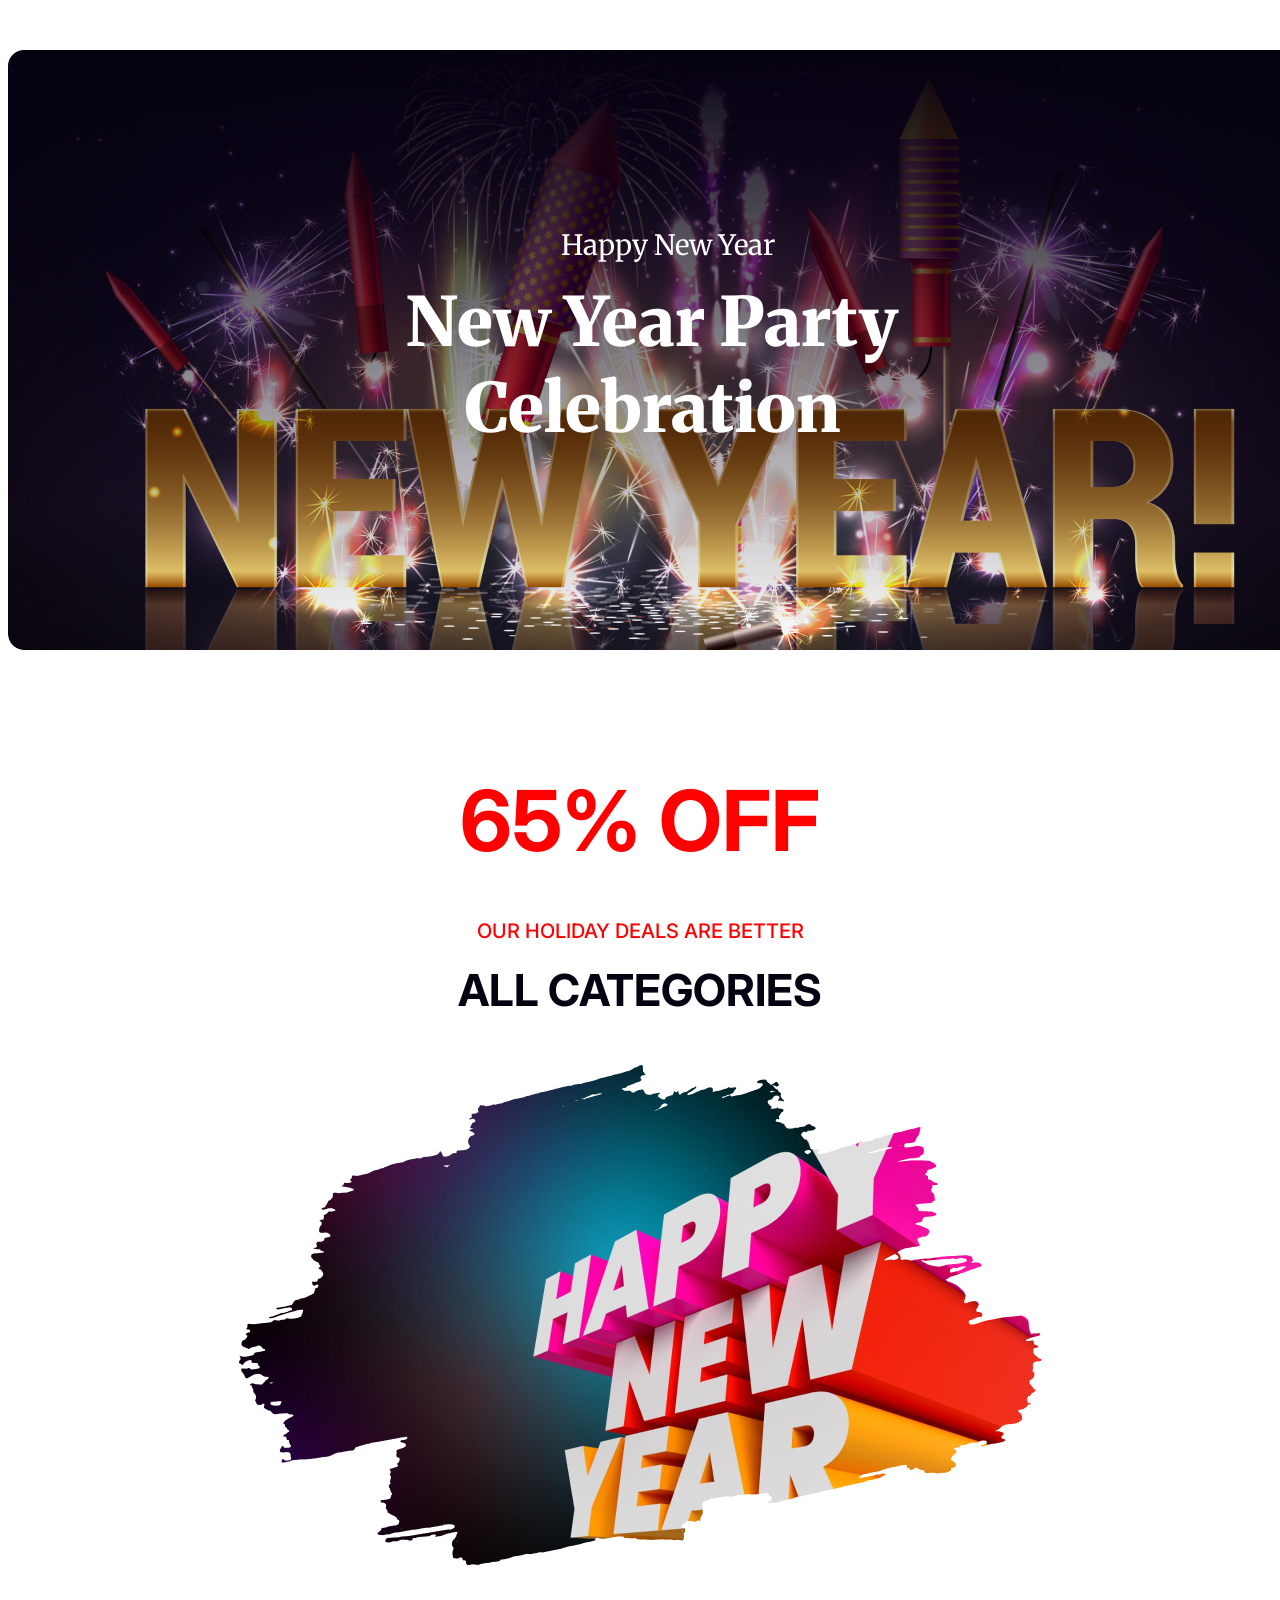
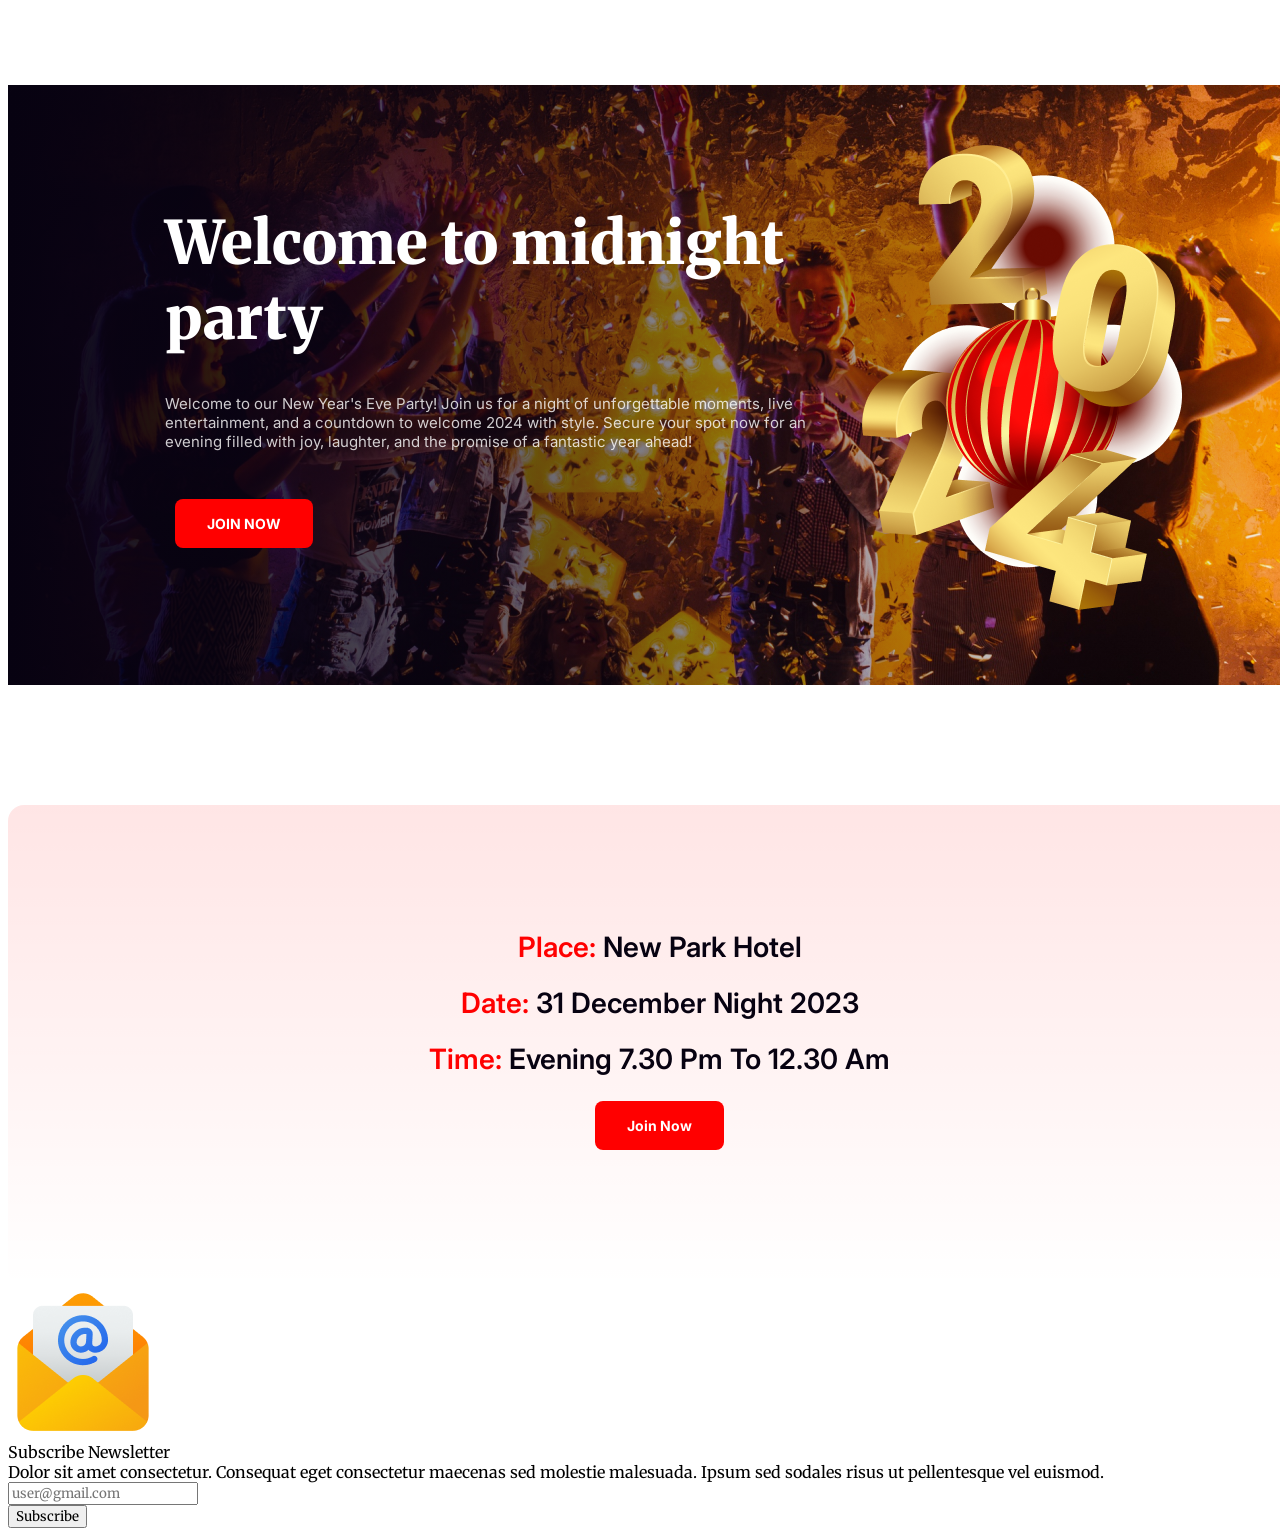
==== index.html @ e678cb26 "Info section completed" ====
<!DOCTYPE html>
<html lang="en">

<head>
    <meta charset="UTF-8">
    <meta name="viewport" content="width=device-width, initial-scale=1.0">
    <title>Assignment: New Year New Mission</title>
    <link rel="stylesheet" href="./styles/styles.css">
</head>

<body>
    <header>
        <div class="banner">

            <h4 class="banner-title">Happy New Year</h4>
            <h2 id="banner-description">New Year Party Celebration</h2>
        </div>
    </header>
    <main>
        <section class="off">
            <h1 class="percent-off">65% OFF</h1>
            <p class="deals">OUR HOLIDAY DEALS ARE BETTER</p>
            <p class="category">ALL CATEGORIES</p>
            <div class="new-year-photo"><img src="./resources/New Year Photo.png" alt=""></div>
        </section>
        <section class="welcome">
            <div>
                <h2 class="welcome-title">Welcome to midnight party</h2>
                <p class="welcome-description">Welcome to our New Year's Eve Party! Join us for a night of unforgettable
                    moments, live entertainment, and a countdown to welcome 2024 with style. Secure your spot now for an
                    evening filled with joy, laughter, and the promise of a fantastic year ahead! </p>
                <div class="join"><button class="join-button">JOIN NOW</button></div>
            </div>
            <div id="welcome-image"><img id="year-2024" src="./resources/Group 70.png" alt=""></div>
        </section>
        <section class="event-details">
            <div class="info">
                <p class="event-description"><span class="event-title">Place:</span> New Park Hotel</p>
                <p class="event-description"><span class="event-title">Date:</span> 31 December Night 2023</p>
                <p class="event-description"><span class="event-title">Time:</span> Evening 7.30 pm to 12.30 am</p>
                <div id="event-join-button" ><button class="join-button">Join Now</button>
                </div>
            </div>
        </section>
        <section class="subscribe">
            <div class="sub-icon"><img src="./resources/Group 61.png" alt=""></div>
            <div class="sub-heading">Subscribe Newsletter</div>
            <div class="sub-content">Dolor sit amet consectetur. Consequat eget consectetur maecenas sed molestie malesuada. Ipsum sed sodales risus ut pellentesque vel euismod. </div>
            <div class="sub-form"><div><input type="email" name="" id="" placeholder="user@gmail.com"></div>
        <div><button>Subscribe</button></div></div>

        </section>
    </main>
    <footer>

    </footer>
</body>

</html>
---- styles/styles.css ----
@import url('https://fonts.googleapis.com/css2?family=Inter:wght@300;400;500;600;700;800;900&family=Merriweather:wght@300;400;700;900&display=swap');

* {
    font-family: 'Inter', sans-serif;
    font-family: 'Merriweather', serif;
}
/* shared button */
.join-button {
    color: #FFF;
    text-align: center;
    font-family: Inter;
    font-size: 14px;
    font-weight: 700;
    border-radius: 8px ;
    border: none;
    background: #F00;
    padding: 16px 32px ;
}
/* 
.join-button:hover {

} */

/* Banner section  */
.banner {
    background: linear-gradient(#070211, rgba(7, 2, 17, 0.00)), url("../resources/Banner.png");
    background-position: center;
    background-size: cover;
    background-repeat: no-repeat;
    width: 1320px;
    height: 600px;
    border-radius: 16px;
    margin: 50px auto 0px;

}

.banner-title {
    color: #FFF;
    text-align: center;
    font-size: 28px;
    font-weight: 400;
    padding: 177px 530px 0px;
    margin-bottom: 0px;
}

#banner-description {
    color: #FFF;
    text-align: center;
    font-size: 68px;
    max-width: 600px;
    font-weight: 900;
    padding: 16px 344px 177px;
    margin-top: 0px;
}

/* OFF section */
.percent-off {
    color: #F00;
    text-align: center;
    font-family: Inter;
    font-size: 84px;
    font-weight: 700;
    margin-top: 120px;
    margin-bottom: 48px;
}

.deals {
    color: #F00;
    text-align: center;
    font-family: Inter;
    font-size: 20px;
    font-weight: 500;
    margin-top: 0px;
}

.category {
    color: #070211;
    text-align: center;
    font-family: Inter;
    font-size: 44px;
    font-weight: 700;
    margin-top: 0px;
}

.new-year-photo {
    display: block;
    margin: 48px auto 0px;
    width: 802.9px;
    height: 500px;
}

/* Welcome section */

.welcome {
    display: flex;
    justify-content: center;
    background: linear-gradient(to right, #070211, rgba(7, 2, 17, 0.00)), url('../resources/Vectorrr.png');
    background-position: center;
    background-size: cover;
    background-repeat: no-repeat;
    width: 1320px;
    height: 600px;
    margin: 120px auto 0px;
    border-radius: 16
}
#year-2024 {
    margin-top: 60px;
}

.welcome-title {
    color: #FFF;
    font-size: 60px;
    font-weight: 900;
    max-width: 642px;
    padding: 70px 0px 0px 10px;
    margin-bottom: 0px;
}

.welcome-description {
    width: 697px;
    color: rgba(255, 255, 255, 0.80);
    font-family: Inter;
    font-size: 15px;
    font-weight: 400;
    padding: 24px 0px 0px 10px;
    margin-bottom: 0px;
}

/* .join-button {
    color: #FFF;
    text-align: center;
    font-family: Inter;
    font-size: 14px;
    font-weight: 700;
    background: none;
    border: none;
}

.join-button:hover {
    color: rgb(12, 230, 85)
} */


.join {
    padding: 48px 0px 0px 20px;
}

.event-details {
    width: 1320px;
    height: 482px;
    background: linear-gradient(180deg, rgba(255, 0, 0, 0.10) 0%, rgba(255, 0, 0, 0.00) 100%);
    margin: 120px auto 0px;
    border-radius: 16px;
}

 .info {
    text-align: center;
    padding: 100px 365px 0px 364px;
    max-width: 575px;
    max-height: 100px;
}

.event-title {
    color: #F00;
    text-align: center;
    font-family: Inter;
    font-size: 28px;
    font-weight: 600;
    line-height: 28px;
    text-transform: capitalize;
}
.event-description{
color: #070211;
font-family: Inter;
font-size: 28px;
font-weight: 600;
line-height: 28px;
text-transform: capitalize;
}
#event-join-button{
    padding : 48px auto 110px ;
}
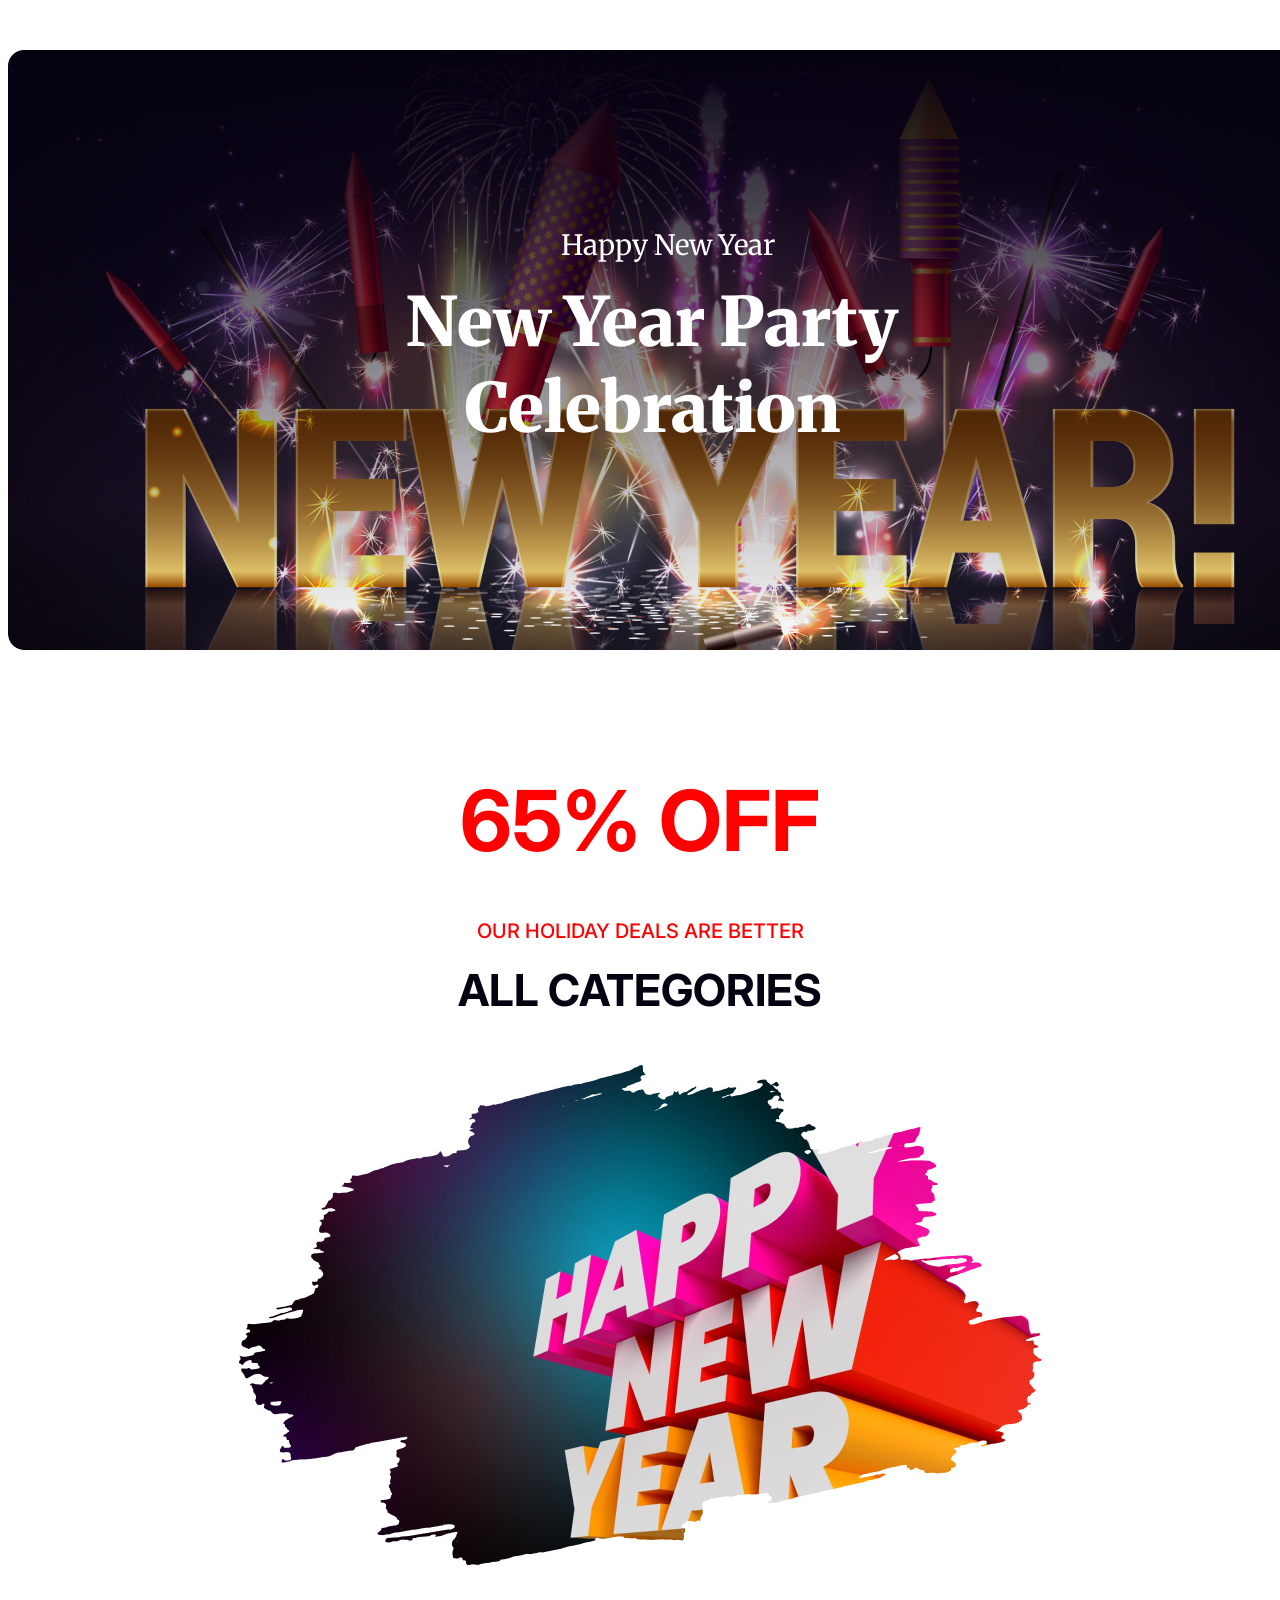
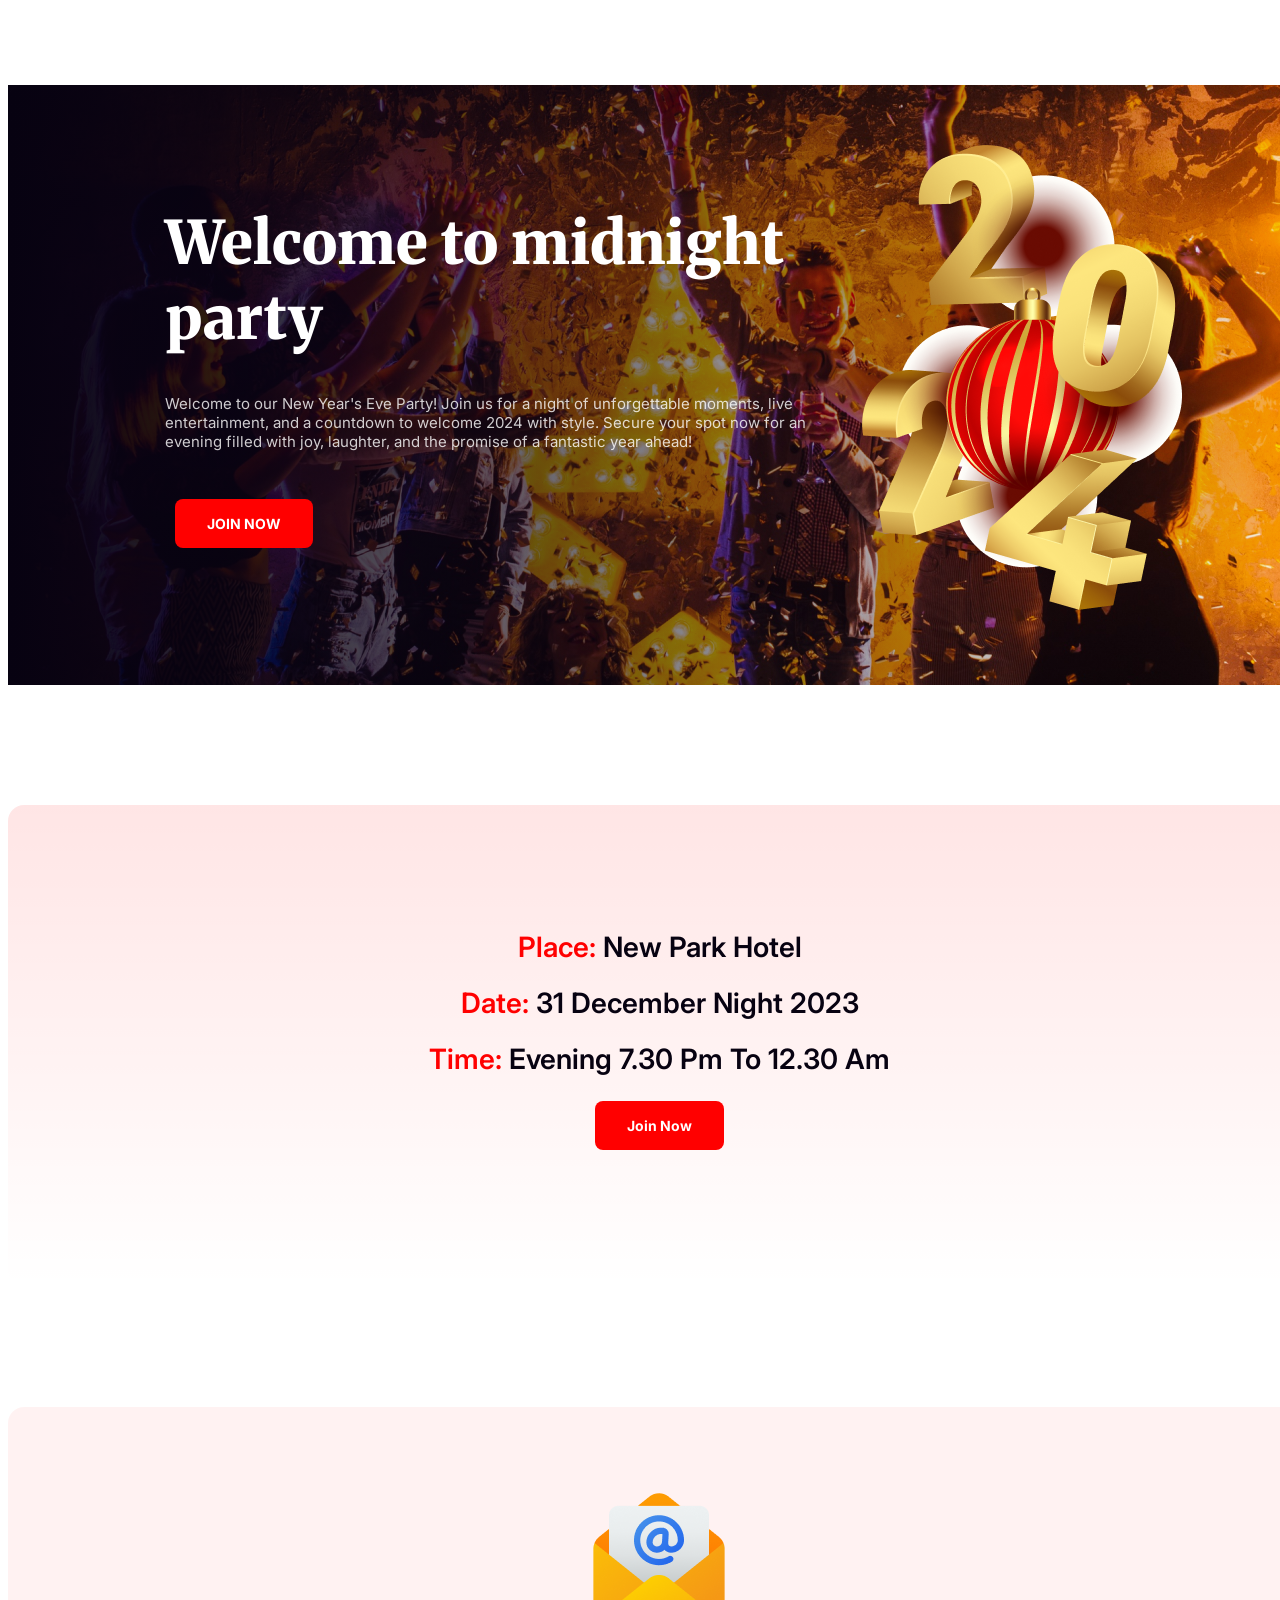
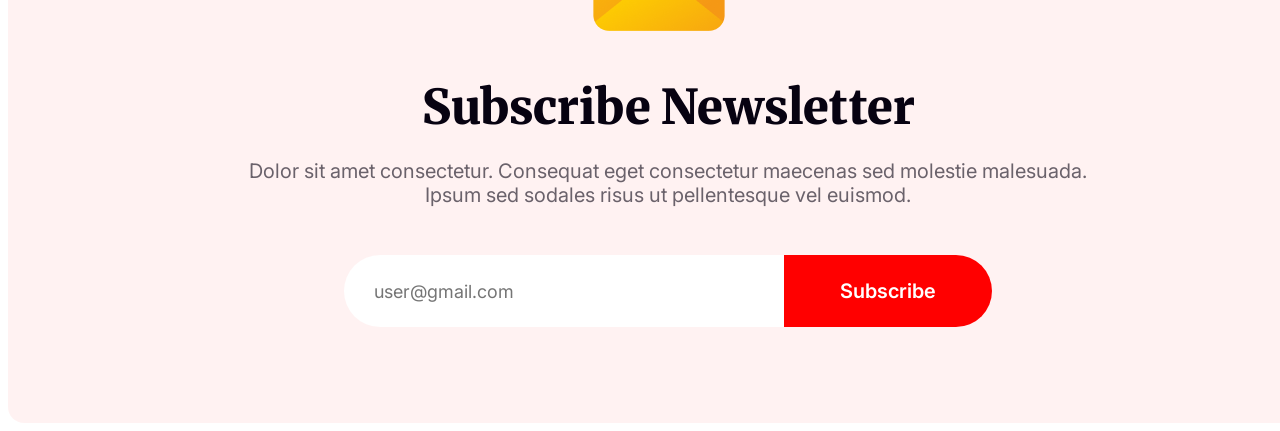
==== commit c7a95811: "Subscribe section complete" ====
--- a/index.html
+++ b/index.html
@@ -38,16 +38,20 @@
                 <p class="event-description"><span class="event-title">Place:</span> New Park Hotel</p>
                 <p class="event-description"><span class="event-title">Date:</span> 31 December Night 2023</p>
                 <p class="event-description"><span class="event-title">Time:</span> Evening 7.30 pm to 12.30 am</p>
-                <div id="event-join-button" ><button class="join-button">Join Now</button>
+                <div id="event-join-button"><button class="join-button">Join Now</button>
                 </div>
             </div>
         </section>
         <section class="subscribe">
             <div class="sub-icon"><img src="./resources/Group 61.png" alt=""></div>
-            <div class="sub-heading">Subscribe Newsletter</div>
-            <div class="sub-content">Dolor sit amet consectetur. Consequat eget consectetur maecenas sed molestie malesuada. Ipsum sed sodales risus ut pellentesque vel euismod. </div>
-            <div class="sub-form"><div><input type="email" name="" id="" placeholder="user@gmail.com"></div>
-        <div><button>Subscribe</button></div></div>
+            <div class="sub-container">
+                <h4>Subscribe Newsletter</h4>
+                <p>Dolor sit amet consectetur. Consequat eget consectetur maecenas sed molestie malesuada. Ipsum sed sodales risus ut pellentesque vel euismod.</p>
+                <form action="">
+                    <input type="email" name="" id="input-tag" placeholder="user@gmail.com">
+                    <button class="sub-button">Subscribe</button>
+                </form>
+            </div>
 
         </section>
     </main>
--- a/styles/styles.css
+++ b/styles/styles.css
@@ -4,6 +4,7 @@
     font-family: 'Inter', sans-serif;
     font-family: 'Merriweather', serif;
 }
+
 /* shared button */
 .join-button {
     color: #FFF;
@@ -11,11 +12,12 @@
     font-family: Inter;
     font-size: 14px;
     font-weight: 700;
-    border-radius: 8px ;
+    border-radius: 8px;
     border: none;
     background: #F00;
-    padding: 16px 32px ;
-}
+    padding: 16px 32px;
+}
+
 /* 
 .join-button:hover {
 
@@ -103,6 +105,7 @@
     margin: 120px auto 0px;
     border-radius: 16
 }
+
 #year-2024 {
     margin-top: 60px;
 }
@@ -153,7 +156,7 @@
     border-radius: 16px;
 }
 
- .info {
+.info {
     text-align: center;
     padding: 100px 365px 0px 364px;
     max-width: 575px;
@@ -169,15 +172,85 @@
     line-height: 28px;
     text-transform: capitalize;
 }
-.event-description{
-color: #070211;
-font-family: Inter;
-font-size: 28px;
-font-weight: 600;
-line-height: 28px;
-text-transform: capitalize;
-}
-#event-join-button{
-    padding : 48px auto 110px ;
-}
-
+
+.event-description {
+    color: #070211;
+    font-family: Inter;
+    font-size: 28px;
+    font-weight: 600;
+    line-height: 28px;
+    text-transform: capitalize;
+}
+
+#event-join-button {
+    padding: 48px auto 110px;
+}
+
+.subscribe {
+    width: 1320px;
+    height: 616px;
+    border-radius: 16px;
+    background: rgba(255, 0, 0, 0.05);
+    margin: 120px auto 0px;
+}
+
+.sub-icon {
+    width: 150px;
+    height: 150px;
+    padding: 80px 576px 0px;
+}
+
+.sub-container h4 {
+    color: #070211;
+    text-align: center;
+    font-family: Merriweather;
+    font-size: 48px;
+    font-weight: 900;
+    margin: 40px 0px 0px 0px;
+}
+
+.sub-container p {
+    width: 896px;
+    text-align: center;
+    color: rgba(7, 2, 17, 0.60);
+    font-family: Inter;
+    font-size: 20px;
+    font-weight: 400;
+    margin: 22px auto 0px;
+}
+
+.sub-container form {
+    margin: 48px 336px 80px;
+    position: relative;
+
+}
+
+#input-tag {
+    width: 648px;
+    height: 72px;
+    border-radius: 50px;
+    border: none;
+    background: #FFF;
+    box-sizing: border-box;
+    color: rgba(7, 2, 17, 0.30);
+    font-family: Inter;
+    font-size: 18px;
+    font-weight: 400;
+    padding: 25px 477px 25px 30px;
+}
+
+.sub-button {
+    position: absolute;
+    top: 0;
+    bottom: 0;
+    right: 0;
+    border-radius: 0px 50px 50px 0px;
+    border: none;
+    background: #F00;
+    color: #FFF;
+    text-align: center;
+    font-family: Inter;
+    font-size: 20px;
+    font-weight: 600;
+    padding: 24px 56px;
+}
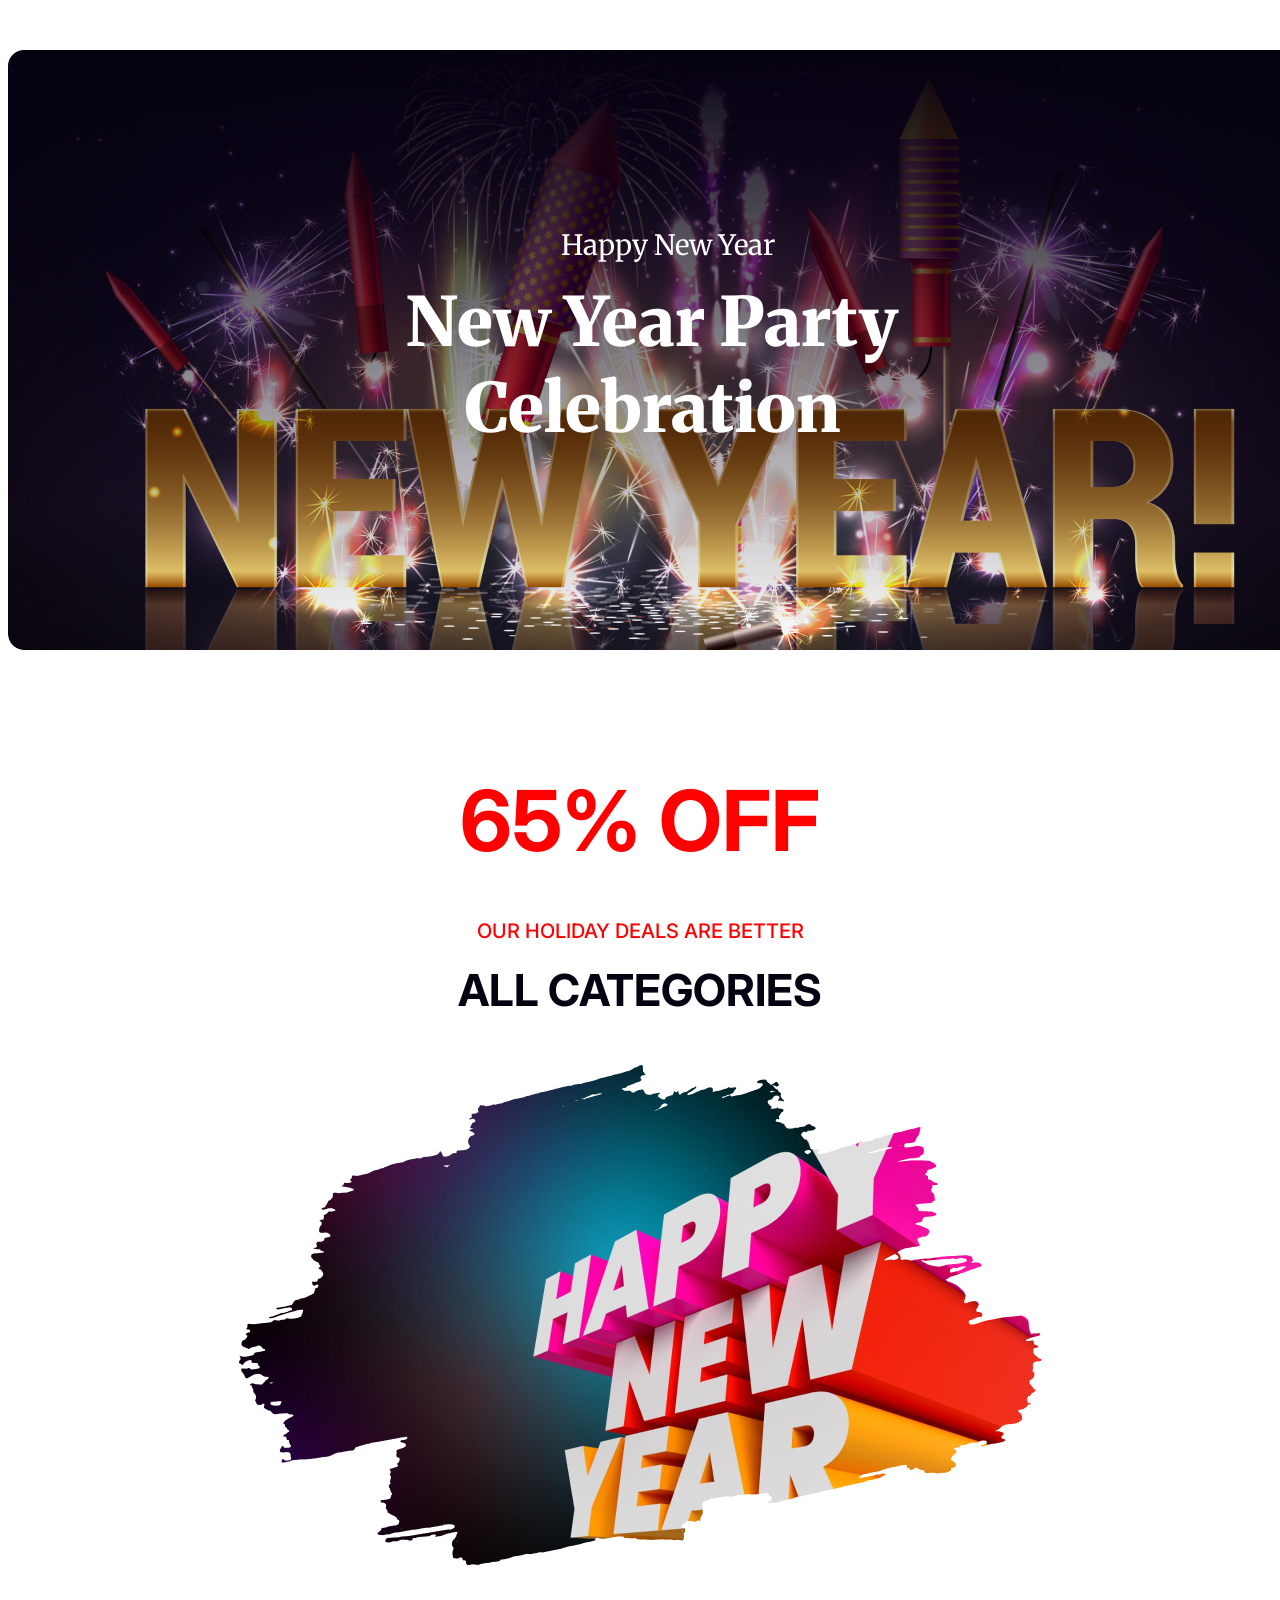
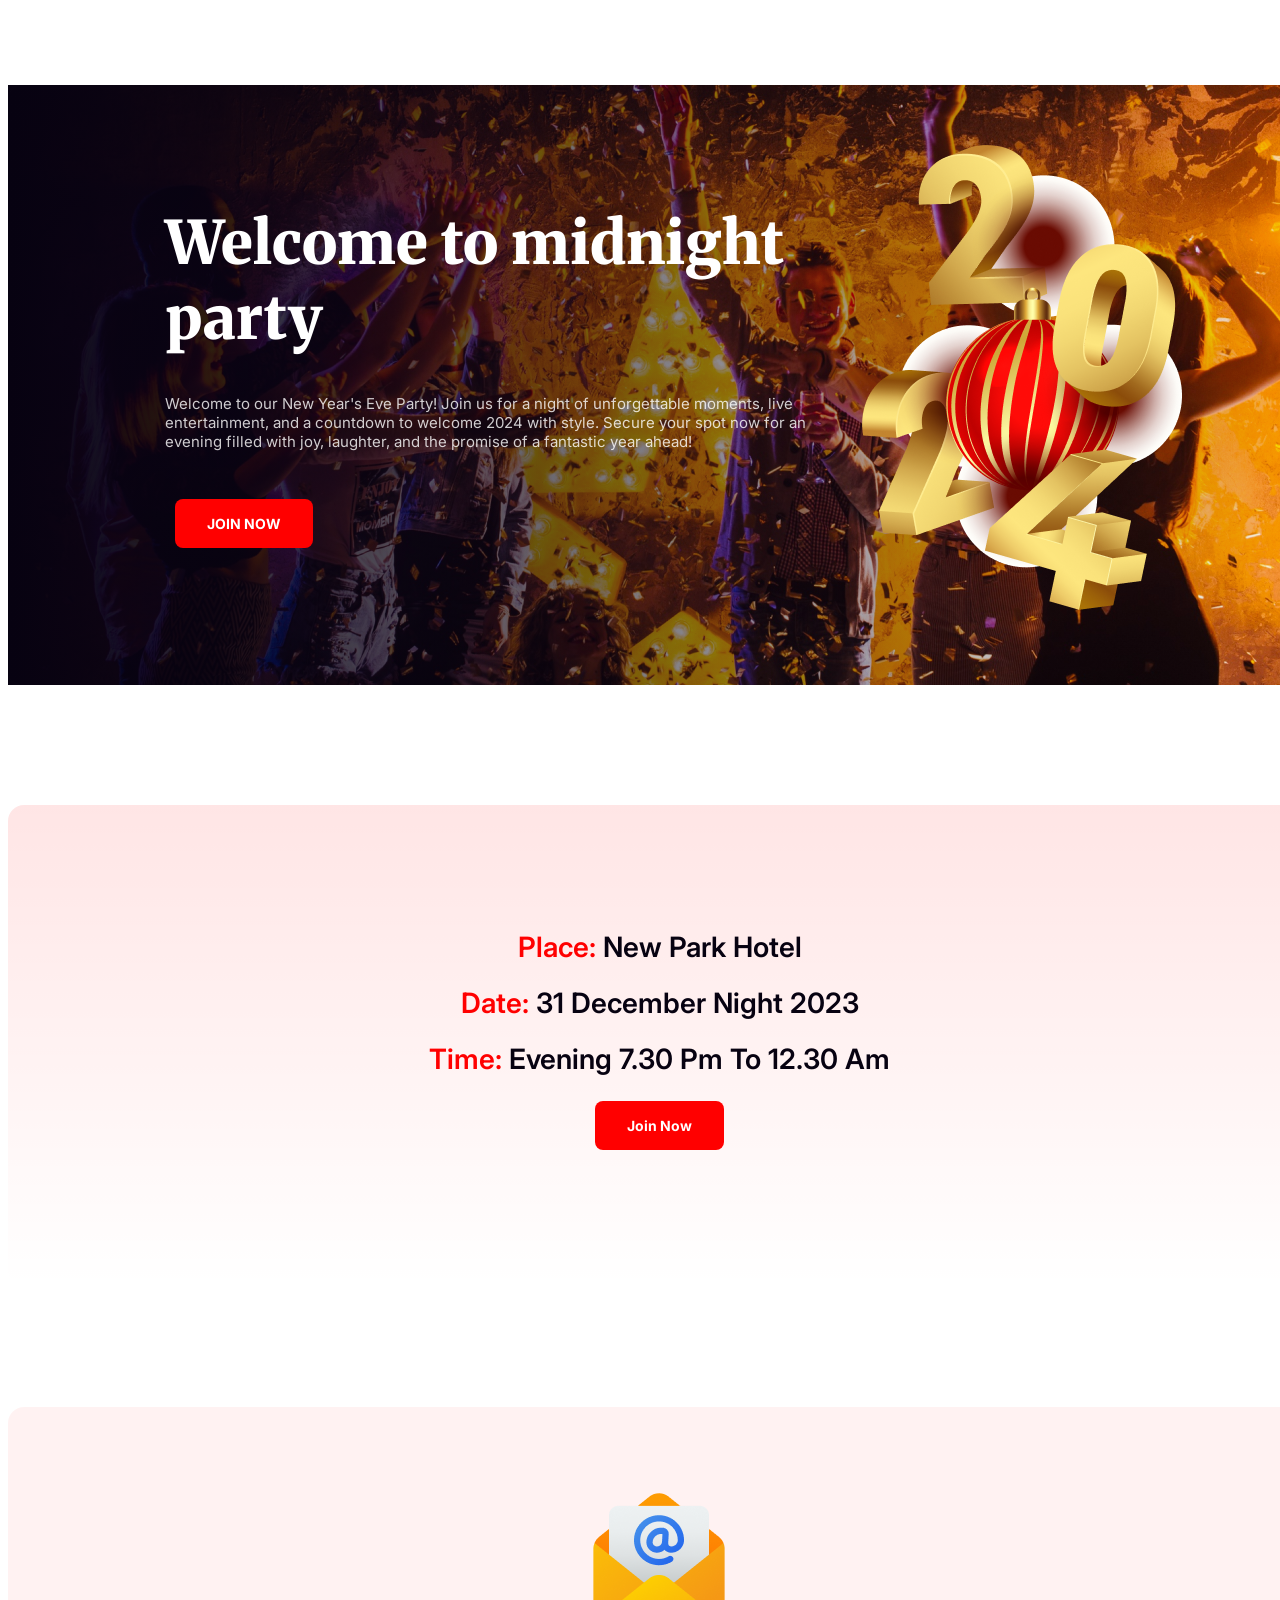
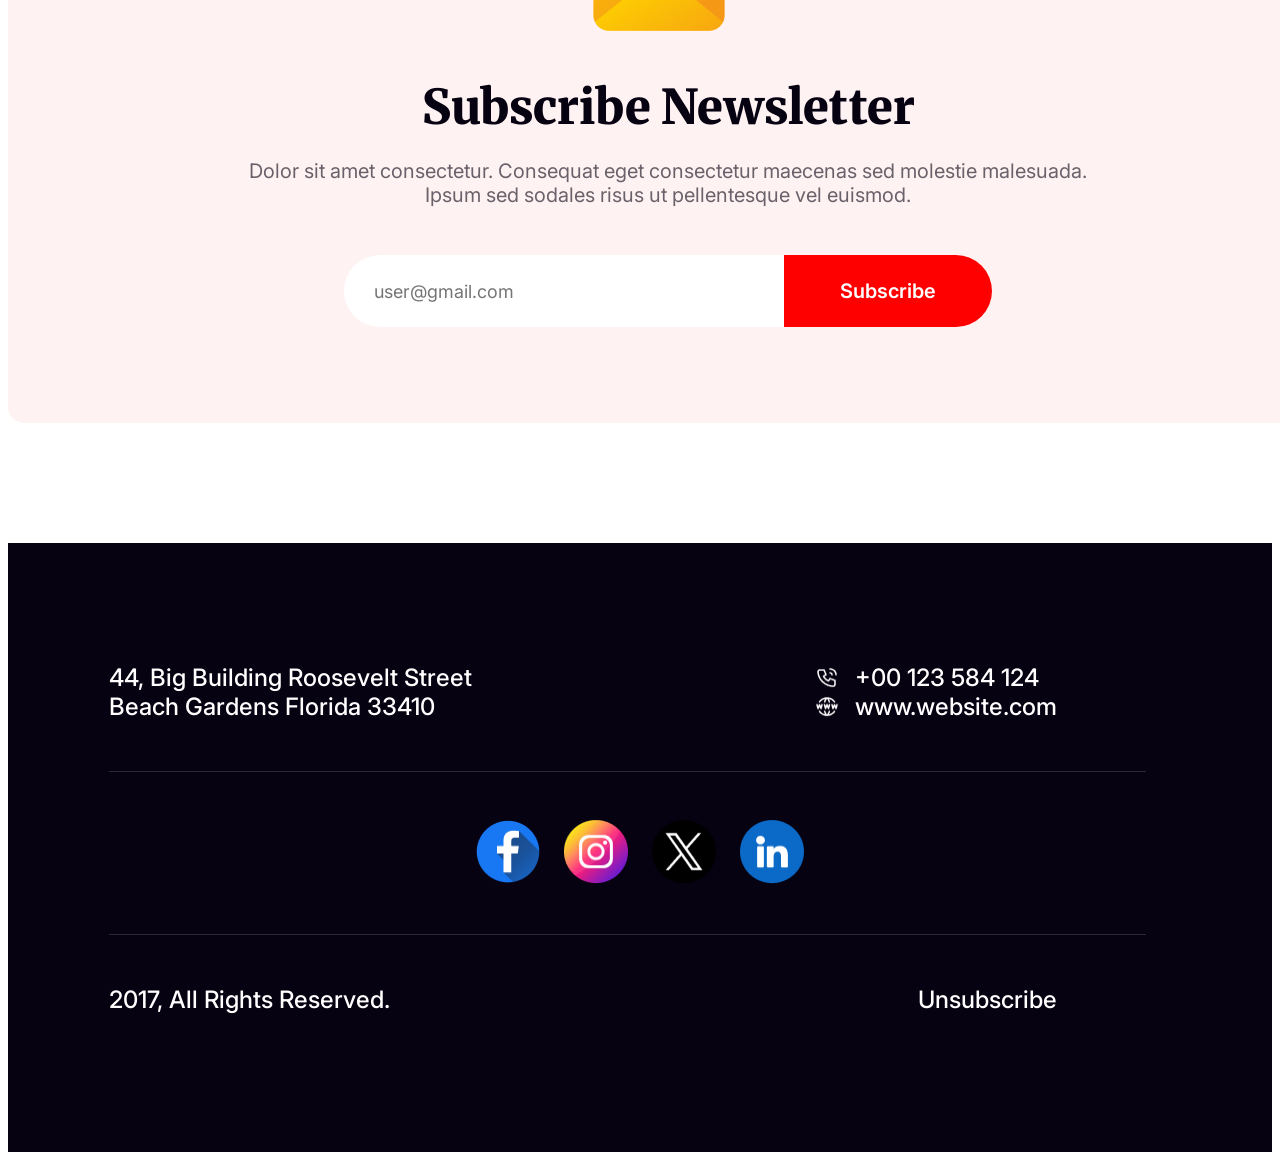
==== commit b4f954fb: "Footer completed" ====
--- a/index.html
+++ b/index.html
@@ -46,17 +46,47 @@
             <div class="sub-icon"><img src="./resources/Group 61.png" alt=""></div>
             <div class="sub-container">
                 <h4>Subscribe Newsletter</h4>
-                <p>Dolor sit amet consectetur. Consequat eget consectetur maecenas sed molestie malesuada. Ipsum sed sodales risus ut pellentesque vel euismod.</p>
+                <p>Dolor sit amet consectetur. Consequat eget consectetur maecenas sed molestie malesuada. Ipsum sed
+                    sodales risus ut pellentesque vel euismod.</p>
                 <form action="">
                     <input type="email" name="" id="input-tag" placeholder="user@gmail.com">
                     <button class="sub-button">Subscribe</button>
                 </form>
             </div>
-
+        </section>
+        <section class="gift">
+            
         </section>
     </main>
     <footer>
-
+        <div class="contact-info">
+            <div>
+                <p>44, Big Building Roosevelt Street<br>
+                    Beach Gardens Florida 33410
+                </p>
+            </div>
+            <div class="phn-book">
+                <div class="number">
+                    <img src="./resources/Call.png" alt="">
+                    <p>+00 123 584 124</p>
+                </div>
+                <div class="website"><img src="./resources/Website.png" alt="">
+                    <p>www.website.com</p>
+                </div>
+            </div>
+        </div>
+        <hr>
+        <div class="social-links">
+            <img src="./resources/Facebook.png" alt="">
+            <img src="./resources/Instagram.png" alt="">
+            <img src="./resources/Twitter.png" alt="">
+            <img src="./resources/Linkedin.png" alt="">
+        </div>
+        <hr>
+        <div class="copyright">
+            <p>2017, All Rights Reserved.</p>
+            <p>Unsubscribe</p>
+        </div>
     </footer>
 </body>
 
--- a/styles/styles.css
+++ b/styles/styles.css
@@ -254,3 +254,62 @@
     font-weight: 600;
     padding: 24px 56px;
 }
+
+/* Footer Part */
+footer {
+    width: 100%;
+    height: 609px;
+    background: #070211;
+    margin-top: 120px
+}
+
+footer p {
+    color: #FFF;
+    font-family: Inter;
+    font-size: 24px;
+    font-weight: 500;
+    margin: 0;
+}
+
+.number,
+.website {
+    display: flex;
+    align-items: center;
+    gap: 16px;
+}
+
+.number img,
+.website img {
+    width: 24px;
+    height: 24px;
+}
+
+.contact-info {
+    padding: 120px 17% 0px 8%;
+    display: flex;
+    justify-content: space-between;
+}
+
+hr {
+    width: 82%;
+    height: 1px;
+    border: none;
+    background: rgba(255, 255, 255, 0.15);
+    margin: 50px 8% 48px;
+}
+
+.social-links {
+    display: flex;
+    gap: 24px;
+    justify-content: center;
+}
+
+.social-links img {
+    width: 64px;
+    height: 64px;
+}
+.copyright {
+    padding: 2px 17% 120px 8%;
+    display: flex;
+    justify-content: space-between;
+}
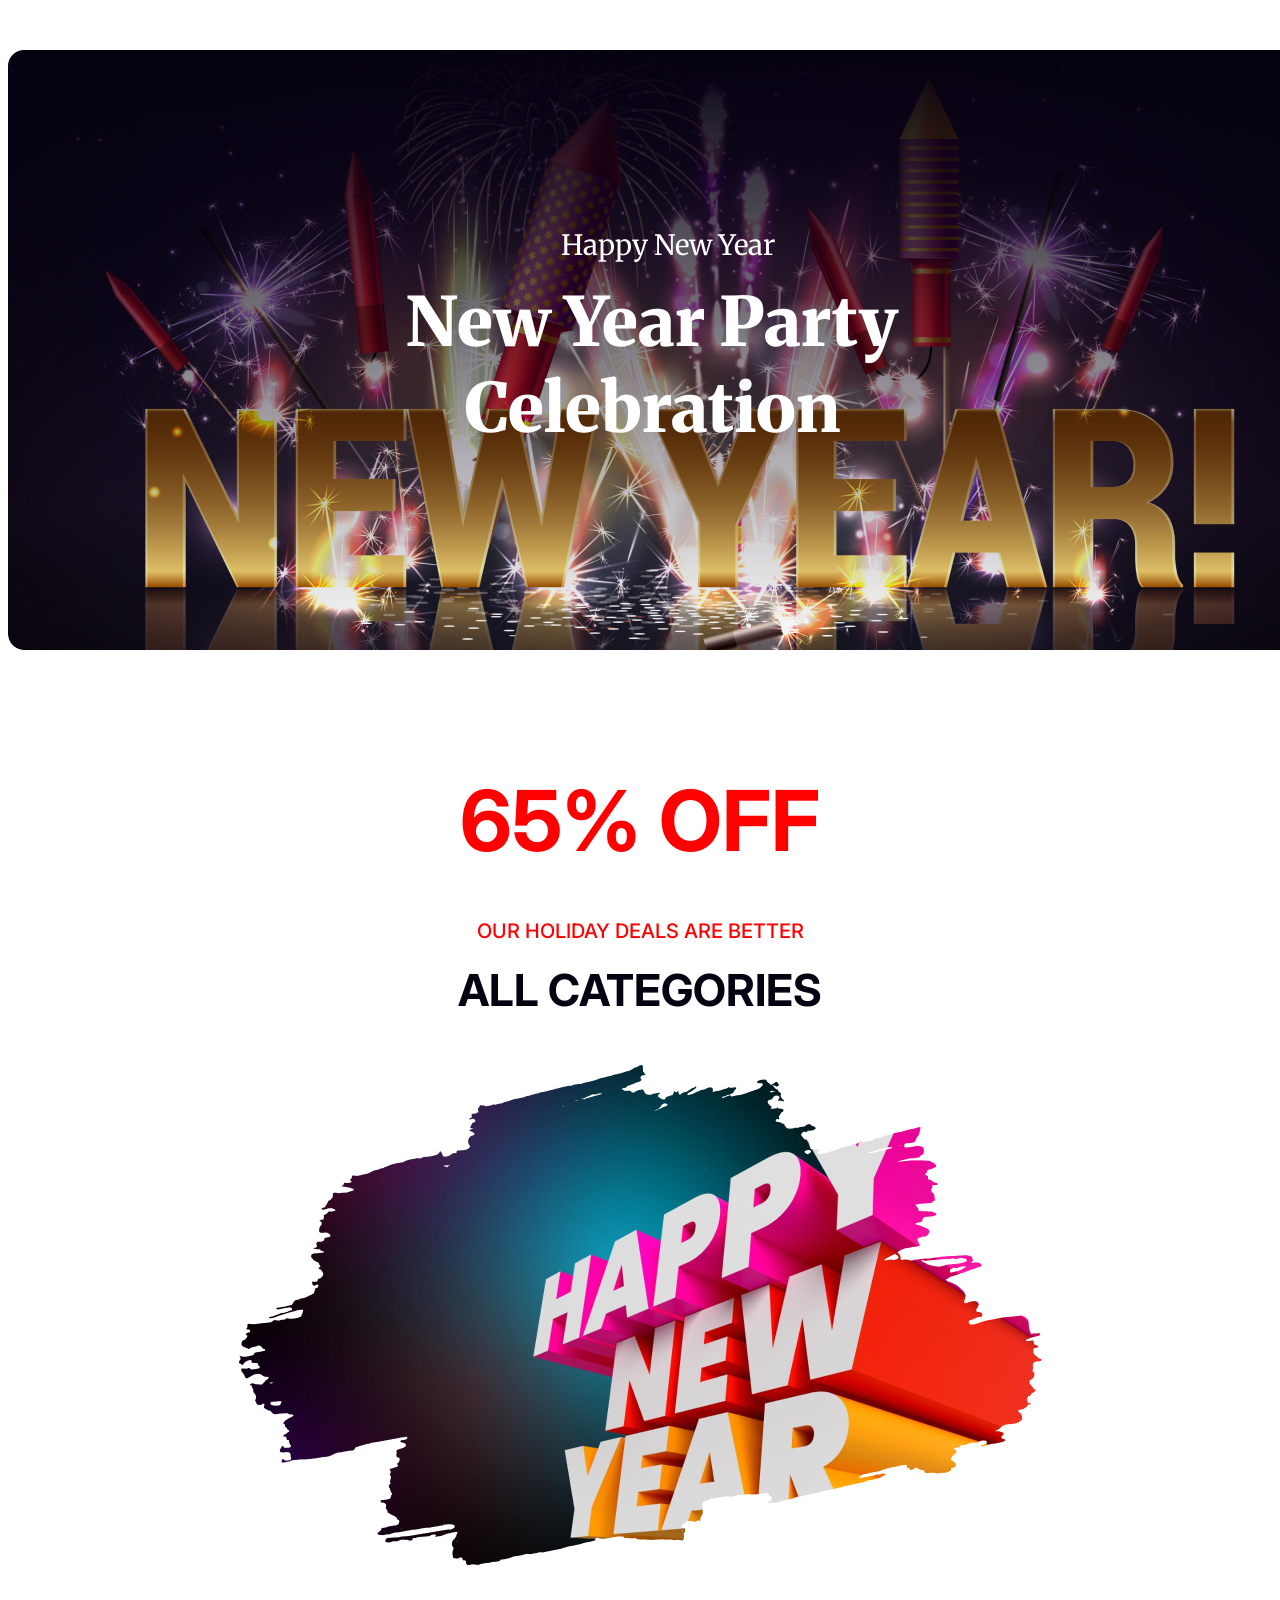
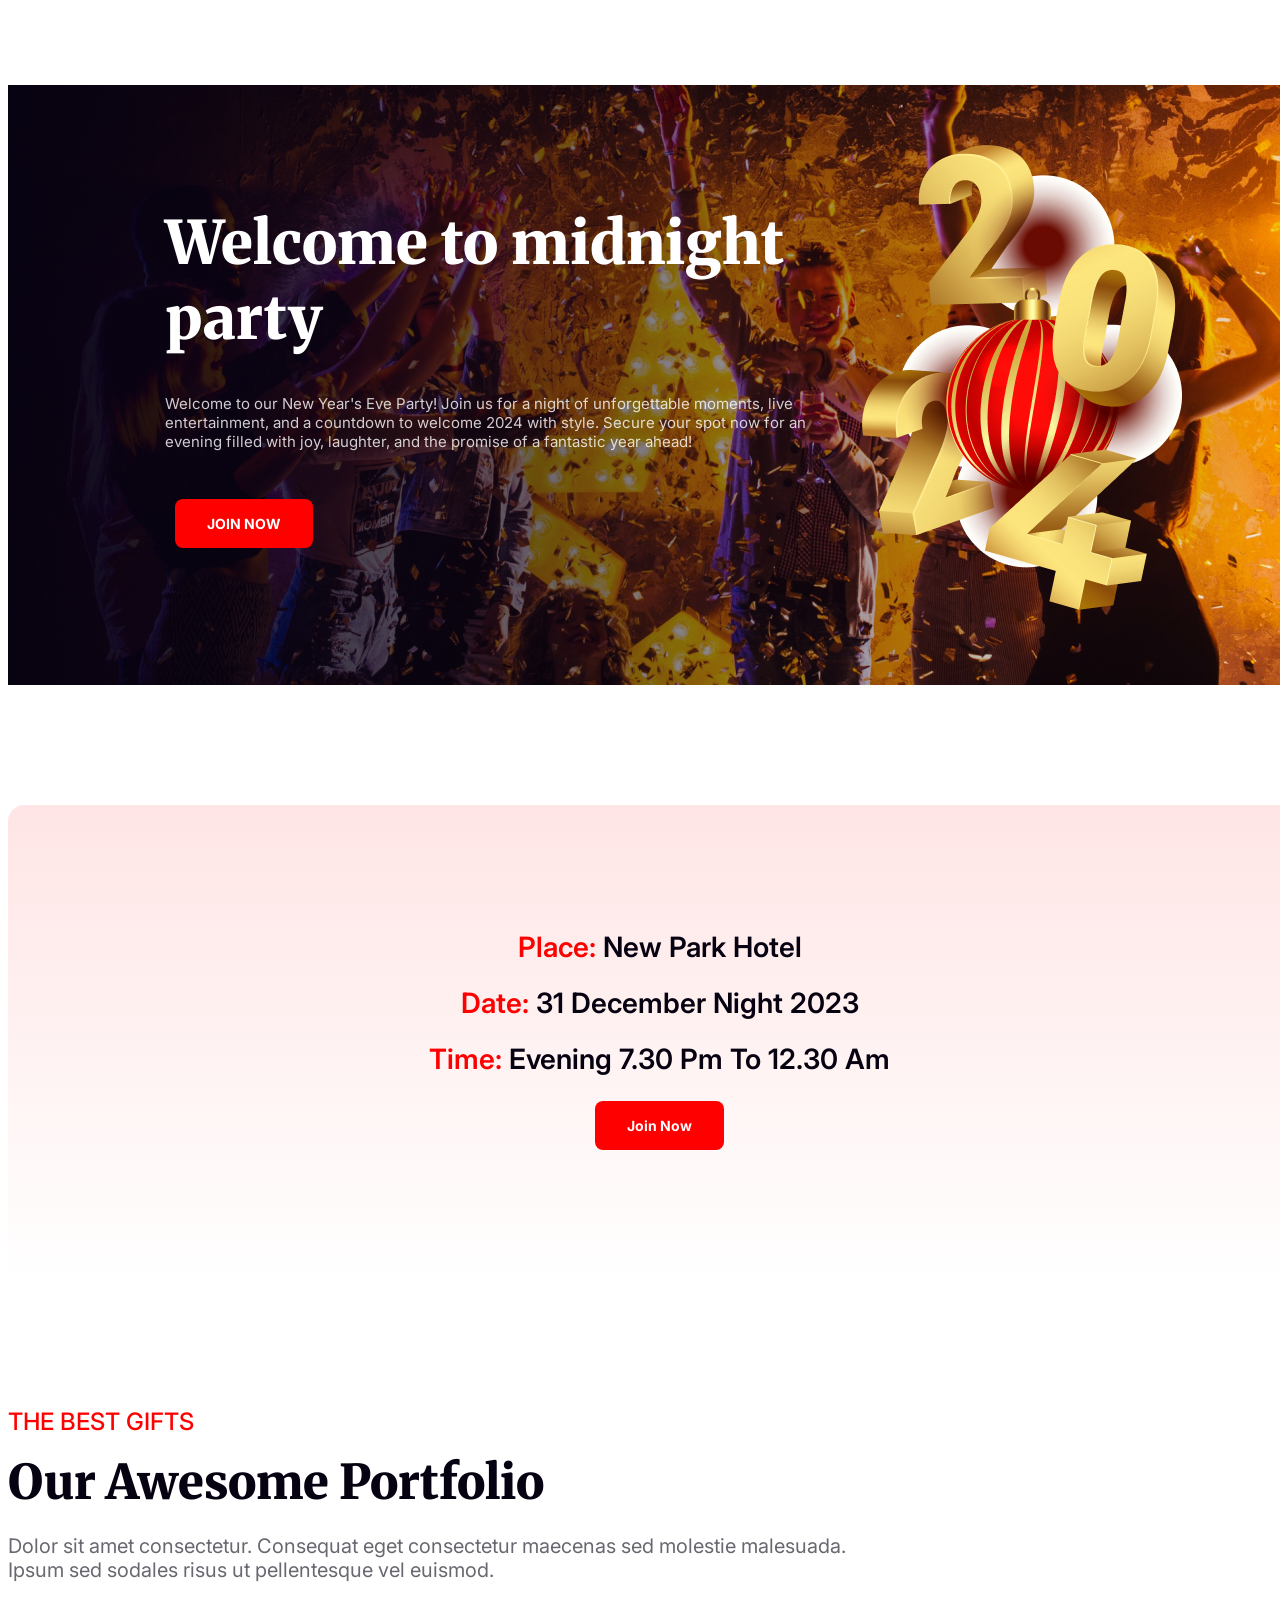
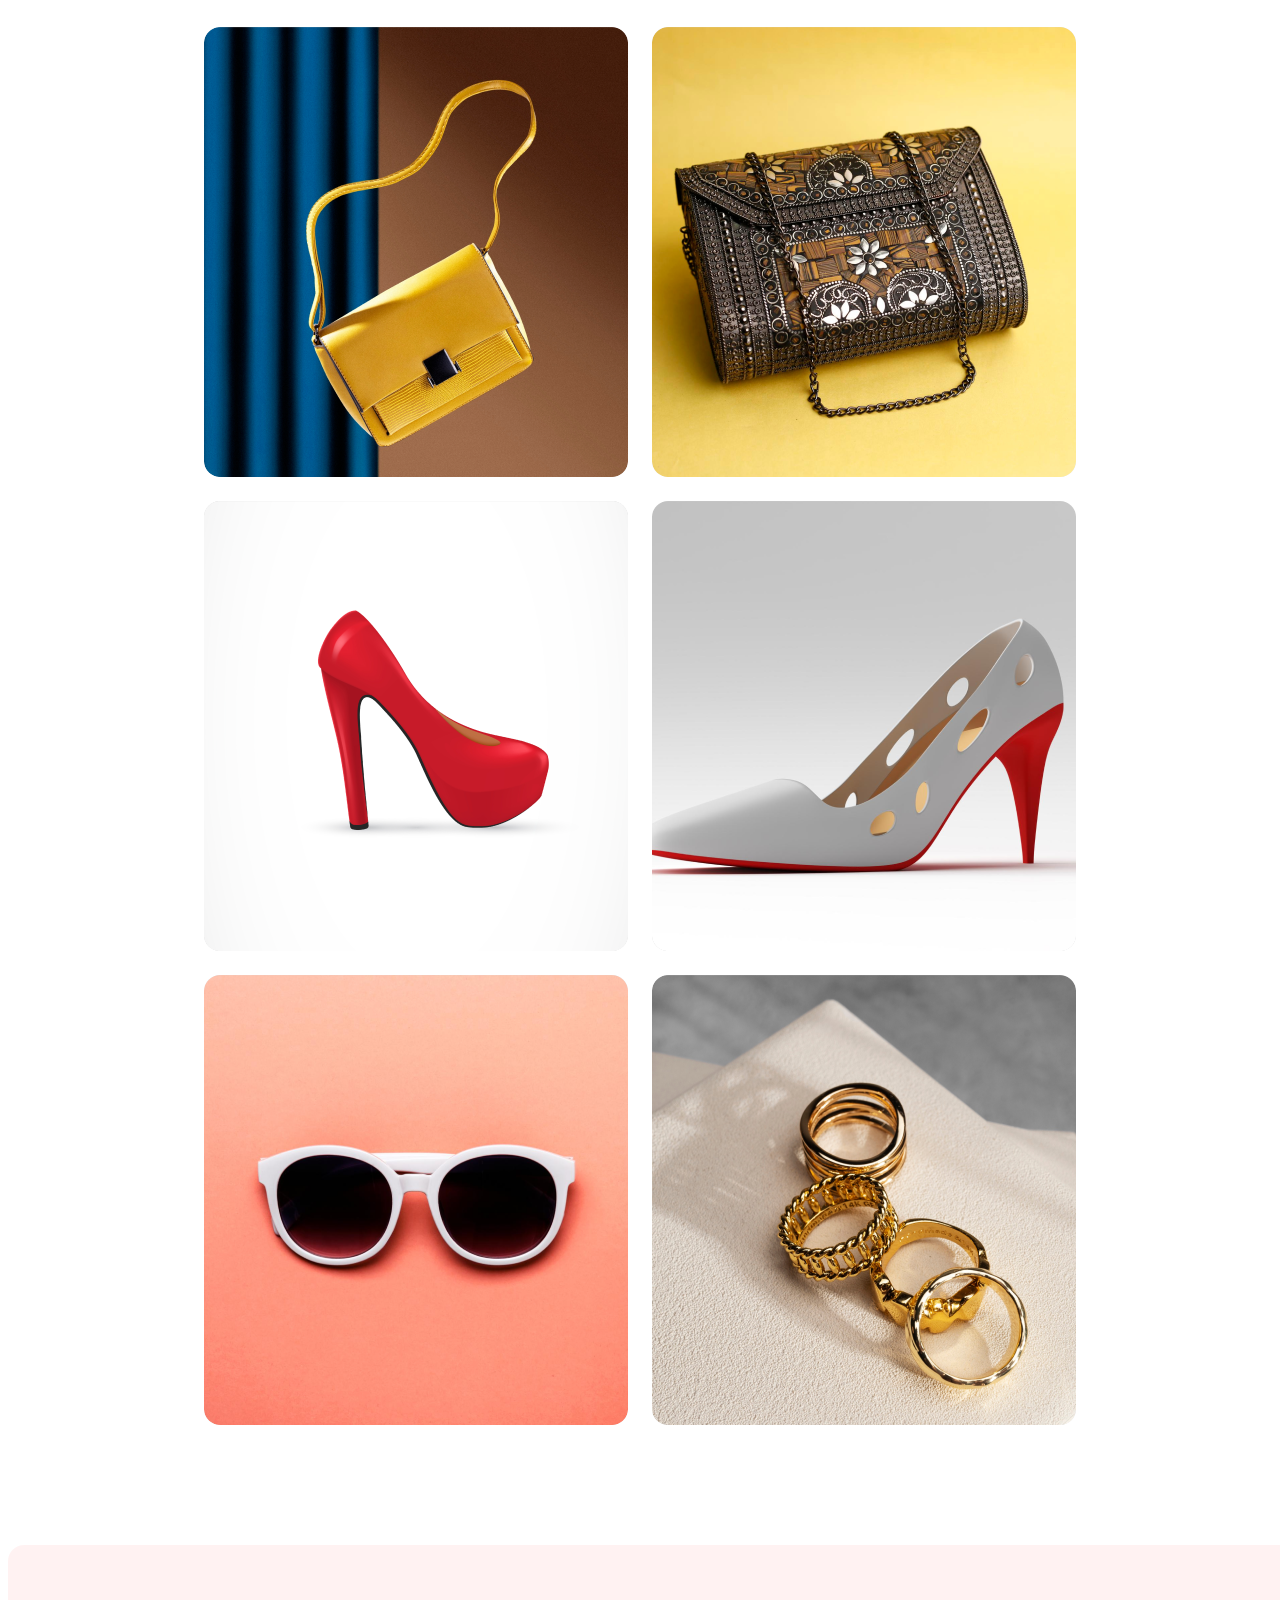
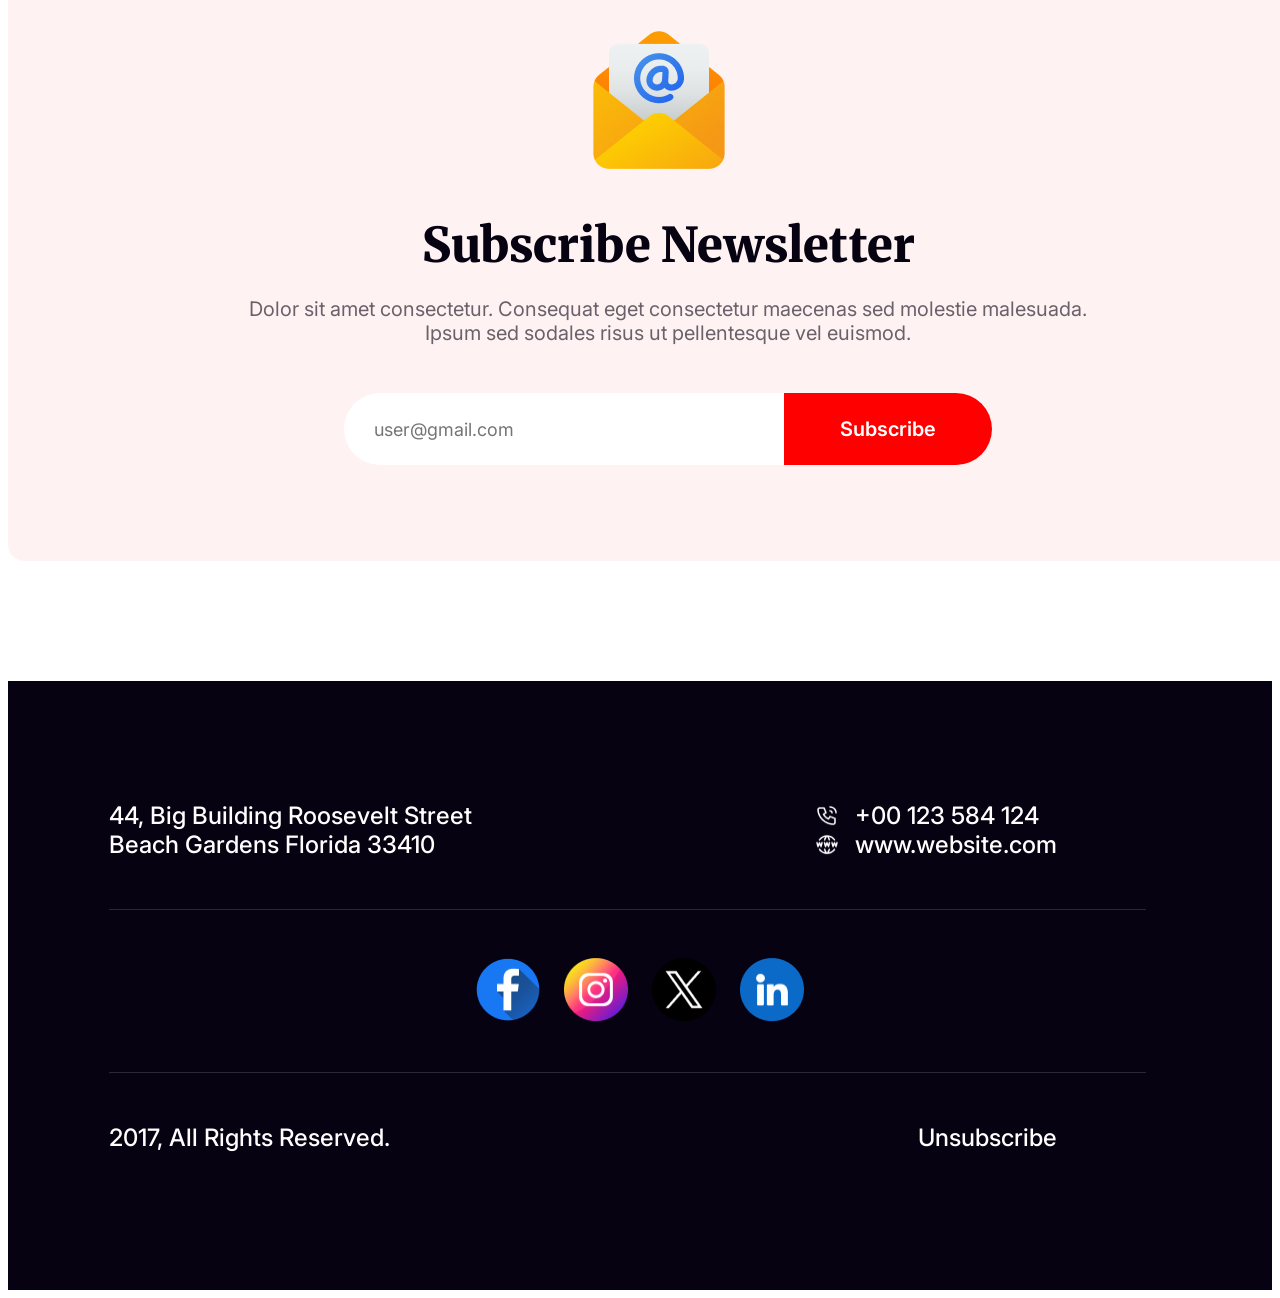
==== commit 3db6733b: "Gift section completed" ====
--- a/index.html
+++ b/index.html
@@ -42,6 +42,28 @@
                 </div>
             </div>
         </section>
+        <section class="gift-section">
+            <div id="gift-heading">
+                <p class="gift-sec-title">THE BEST GIFTS</p>
+                <h3>Our Awesome Portfolio</h3>
+                <p class="gift-sec-description">Dolor sit amet consectetur. Consequat eget consectetur maecenas sed
+                    molestie malesuada. Ipsum sed sodales risus ut pellentesque vel euismod. </p>
+            </div>
+            <div class="gift-img">
+                <div class="gift-img-1"></div>
+                <div class="gift-img-2"></div>
+                <div class="gift-img-3"></div>
+                <div class="gift-img-4"></div>
+                <div class="gift-img-5"></div>
+                <div class="gift-img-6"></div>
+                <!-- <img src="./resources/Rectangle3.png" alt="">
+                <img src="./resources/Rectangle4.png" alt="">
+                <img src="./resources/Rectangle5.png" alt="">
+                <img src="./resources/Rectangle6.png" alt="">
+                <img src="./resources/Rectangle7.png" alt="">
+                <img src="./resources/Rectangle8.png" alt=""> -->
+            </div>
+        </section>
         <section class="subscribe">
             <div class="sub-icon"><img src="./resources/Group 61.png" alt=""></div>
             <div class="sub-container">
@@ -54,9 +76,7 @@
                 </form>
             </div>
         </section>
-        <section class="gift">
-            
-        </section>
+
     </main>
     <footer>
         <div class="contact-info">
--- a/styles/styles.css
+++ b/styles/styles.css
@@ -186,6 +186,109 @@
     padding: 48px auto 110px;
 }
 
+/* gift section */
+#gift-heading { 
+    background: #FFF;
+    width: 1300px;
+    margin: 120px auto 0px;
+} 
+
+.gift-sec-title {
+    color: #F00;
+    font-family: Inter;
+    font-size: 24px;
+    font-weight: 500;
+    margin: 0
+}
+
+#gift-heading h3 {
+    color: #070211;
+    font-family: Merriweather;
+    font-size: 48px;
+    font-weight: 900;
+    margin: 16px 0px 0px;
+}
+
+.gift-sec-description {
+    width: 896px;
+    color: rgba(7, 2, 17, 0.60);
+    font-family: Inter;
+    font-size: 20px;
+    font-weight: 400;
+    margin: 22px 0px 0px;
+}
+
+.gift-img .gift-img-1{
+    width: 424px;
+    height: 450px;
+    border-radius: 16px;
+    background: url("../resources/Rectangle3.png"), lightgray 0px -35.755px / 100% 142.115% no-repeat;
+    transition: 0.5s;
+}
+.gift-img .gift-img-2{
+    width: 424px;
+    height: 450px;
+    border-radius: 16px;
+    background: url("../resources/Rectangle4.png"), lightgray 50% / cover no-repeat;
+    transition: 0.2s;
+}
+.gift-img .gift-img-3{
+    width: 424px;
+    height: 450px;
+    border-radius: 16px;
+    background: url("../resources/Rectangle5.png"), lightgray 50% / cover no-repeat;
+    transition: 0.2s;
+}
+.gift-img .gift-img-4{
+    width: 424px;
+    height: 450px;
+    border-radius: 16px;
+    background: url("../resources/Rectangle6.png"), lightgray -195.366px 0px / 156.077% 100% no-repeat;
+    transition: 0.2s;
+}
+.gift-img .gift-img-5{
+    width: 424px;
+    height: 450px;
+    border-radius: 16px;
+    background: url("../resources/Rectangle7.png"), lightgray 50% / cover no-repeat;
+    transition: 0.2s;
+}
+.gift-img .gift-img-6{
+    width: 424px;
+    height: 450px;
+    border-radius: 16px;
+    background: url("../resources/Rectangle8.png"), lightgray 50% / cover no-repeat;
+    transition: 0.2s;
+}
+
+.gift-img-1:hover {
+    opacity: 0.6;
+}
+.gift-img-2:hover {
+    opacity: 0.6;
+}
+.gift-img-3:hover {
+    opacity: 0.6;
+}
+.gift-img-4:hover {
+    opacity: 0.6;
+}
+.gift-img-5:hover {
+    opacity: 0.6;
+}
+.gift-img-6:hover {
+    opacity: 0.6;
+}
+
+.gift-img {
+    display: flex;
+    flex-wrap: wrap;
+    gap: 24px;
+    margin: 45px 0px;
+    justify-content: center;
+}
+
+/* subscribe section */
 .subscribe {
     width: 1320px;
     height: 616px;
@@ -308,6 +411,7 @@
     width: 64px;
     height: 64px;
 }
+
 .copyright {
     padding: 2px 17% 120px 8%;
     display: flex;
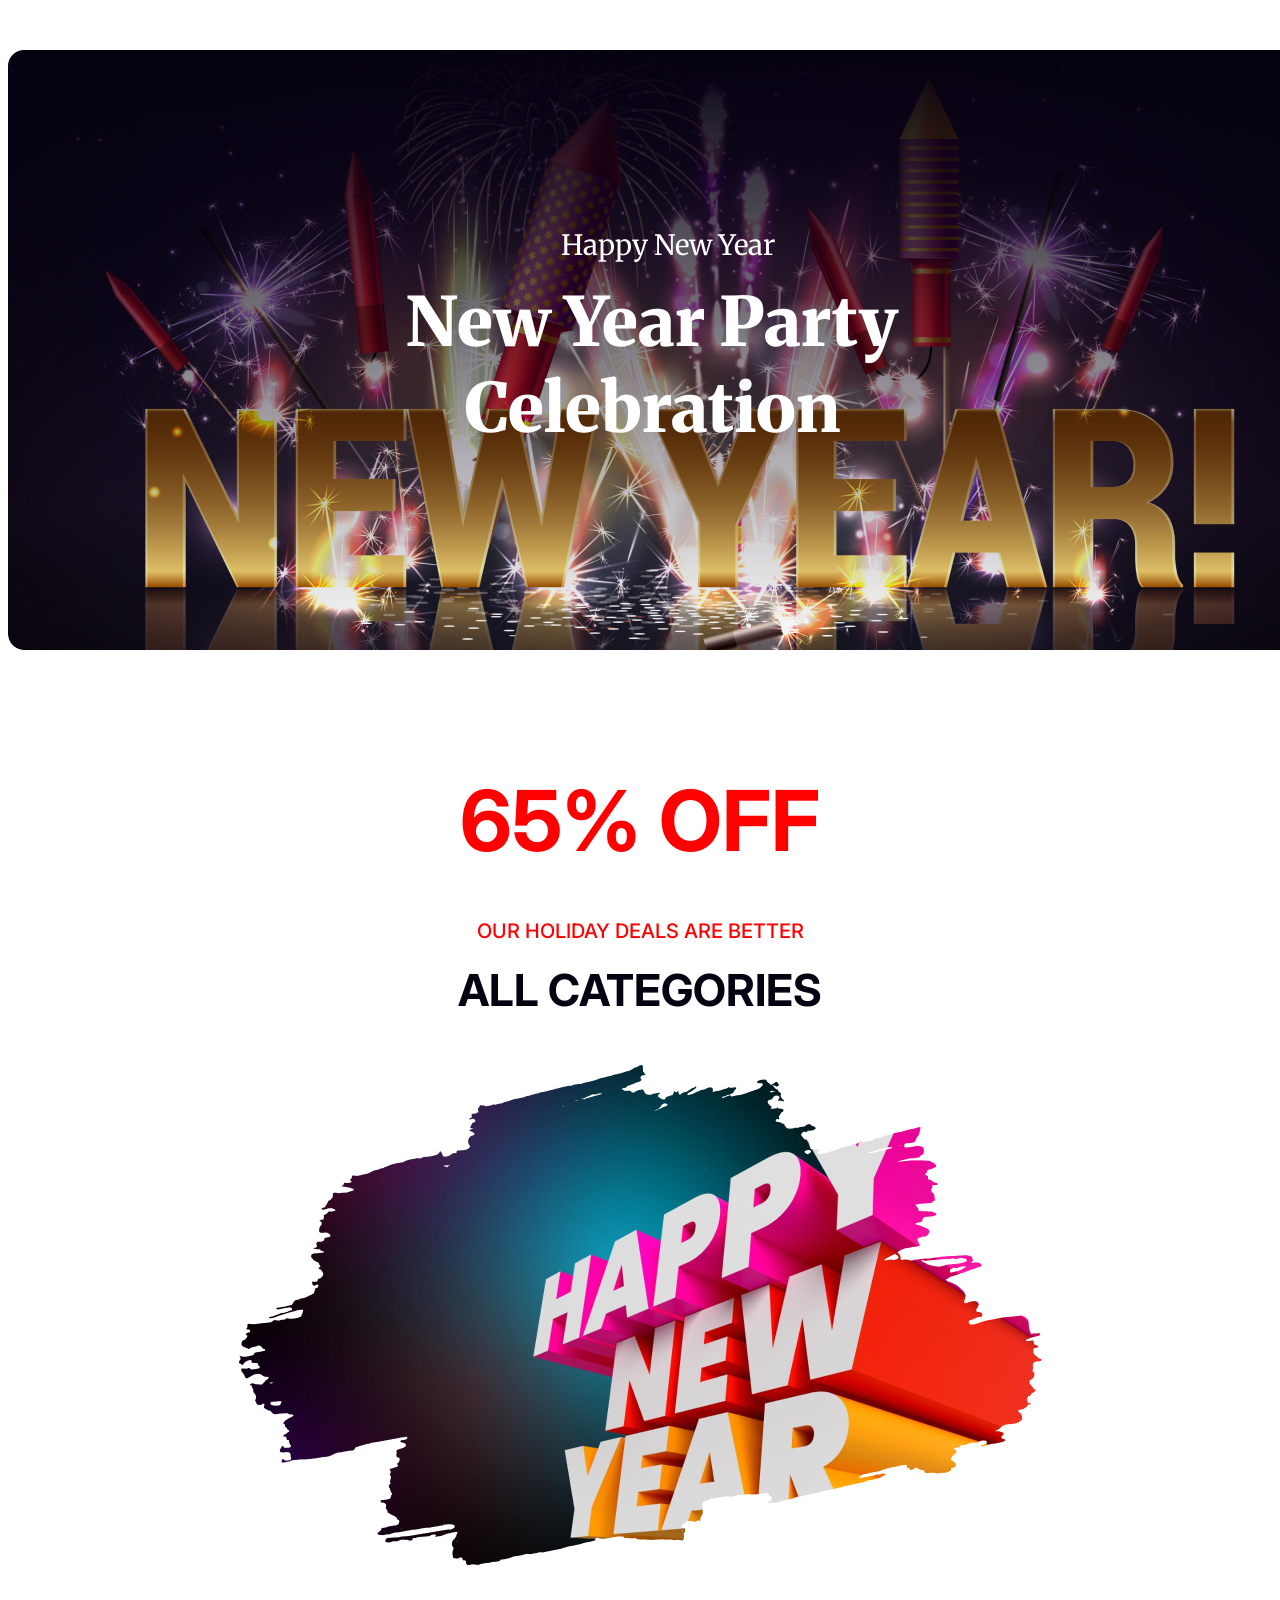
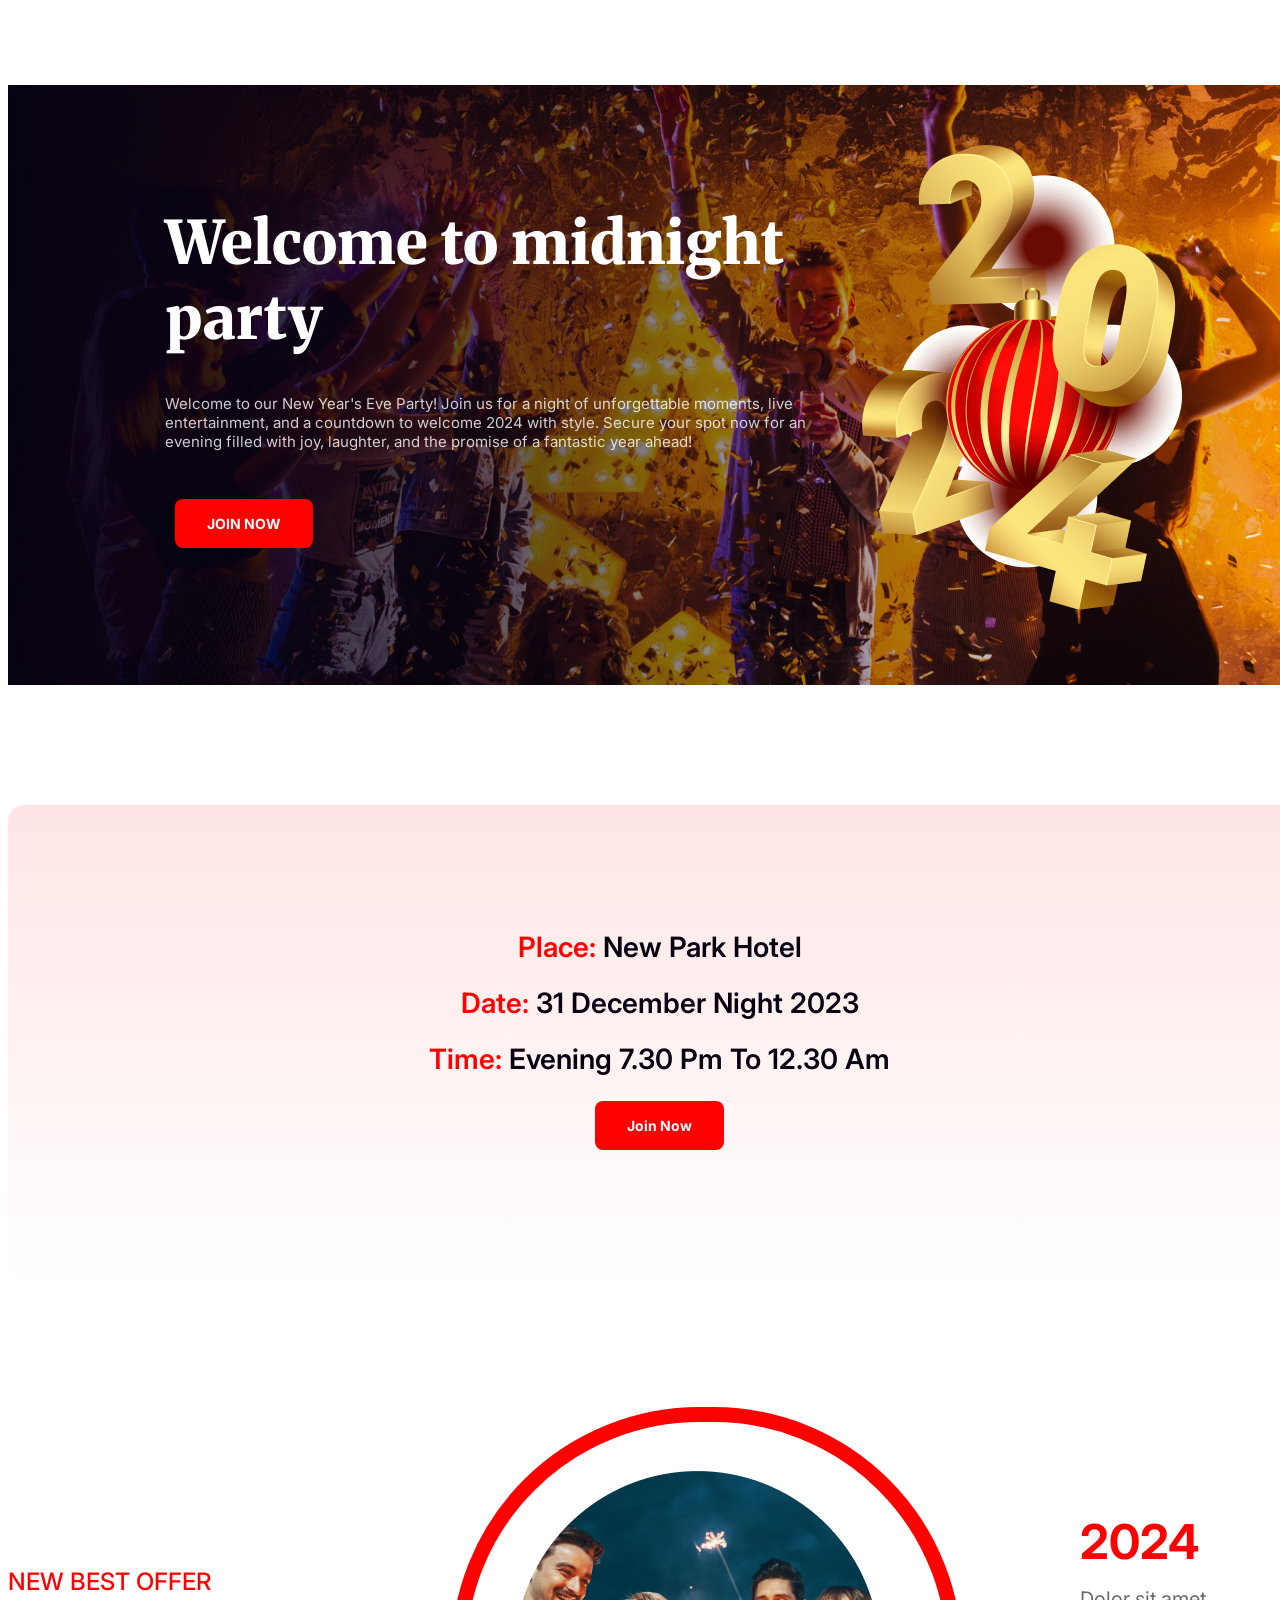
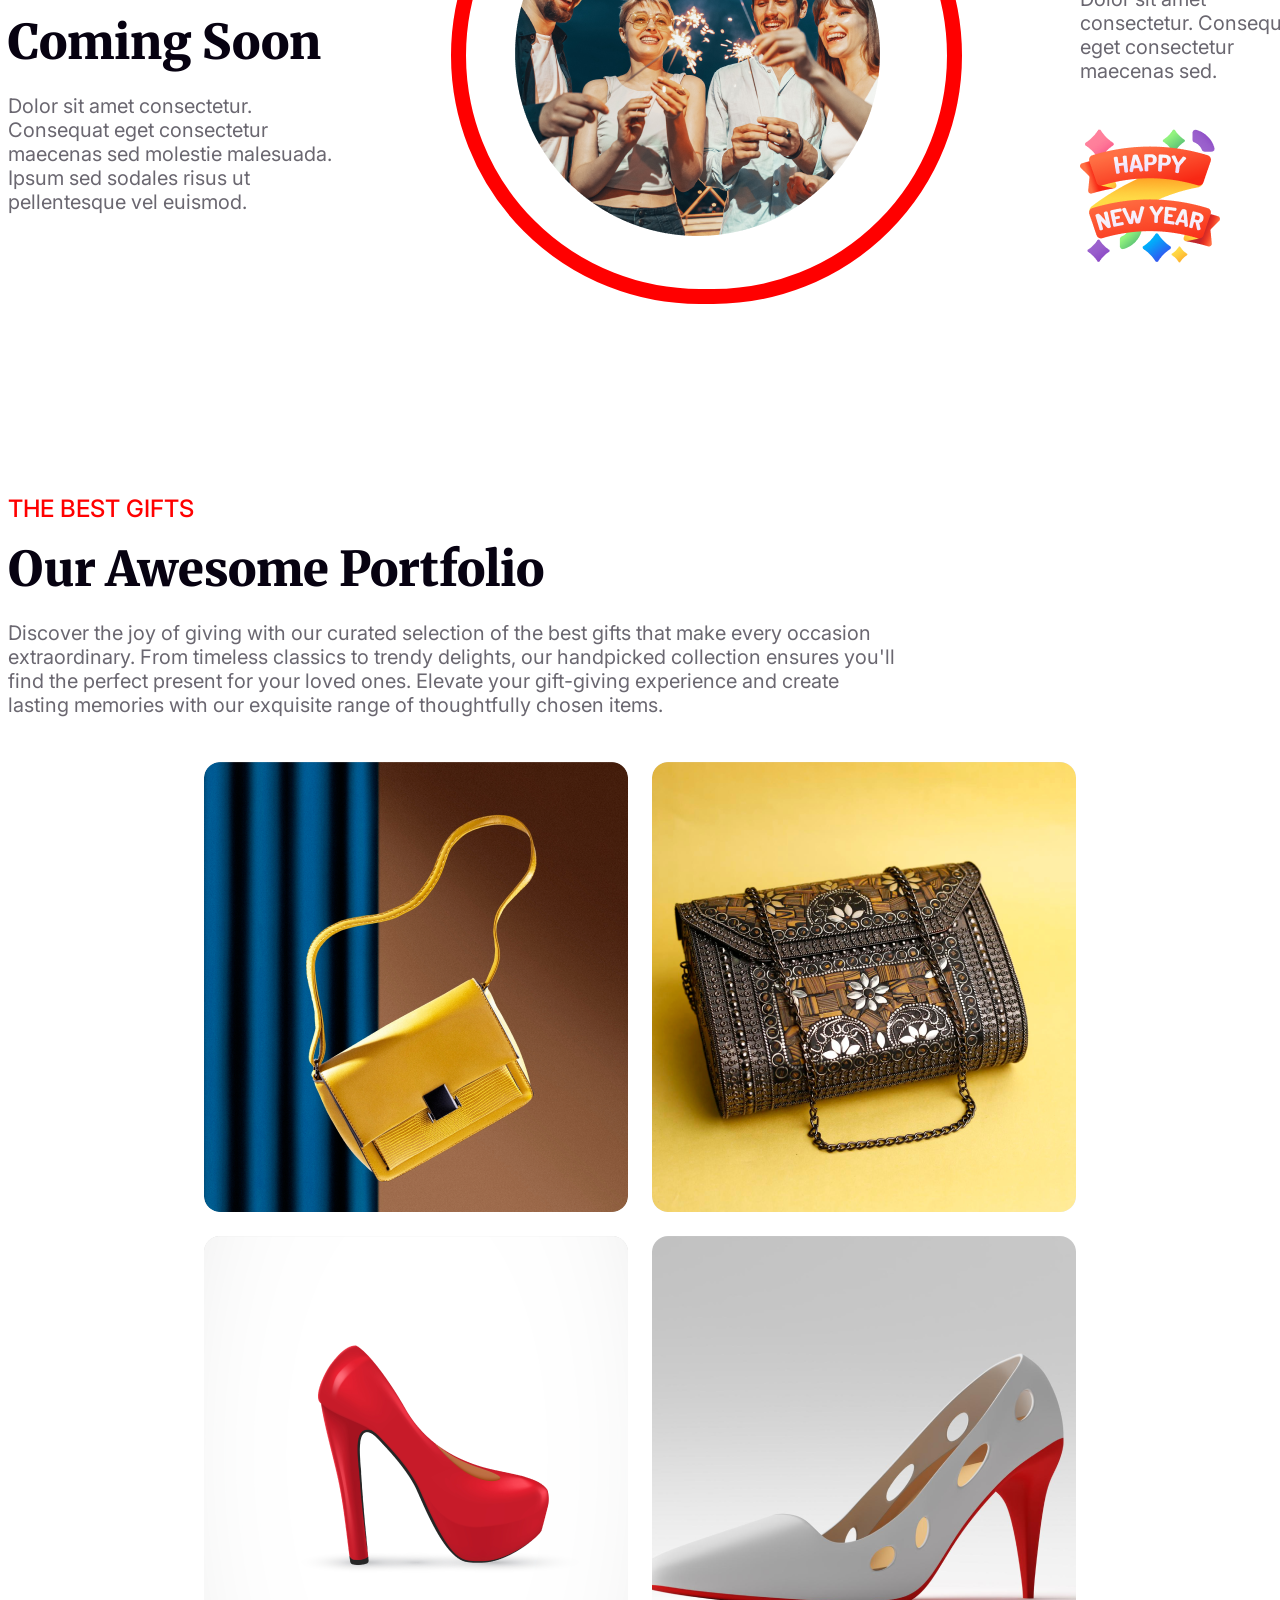
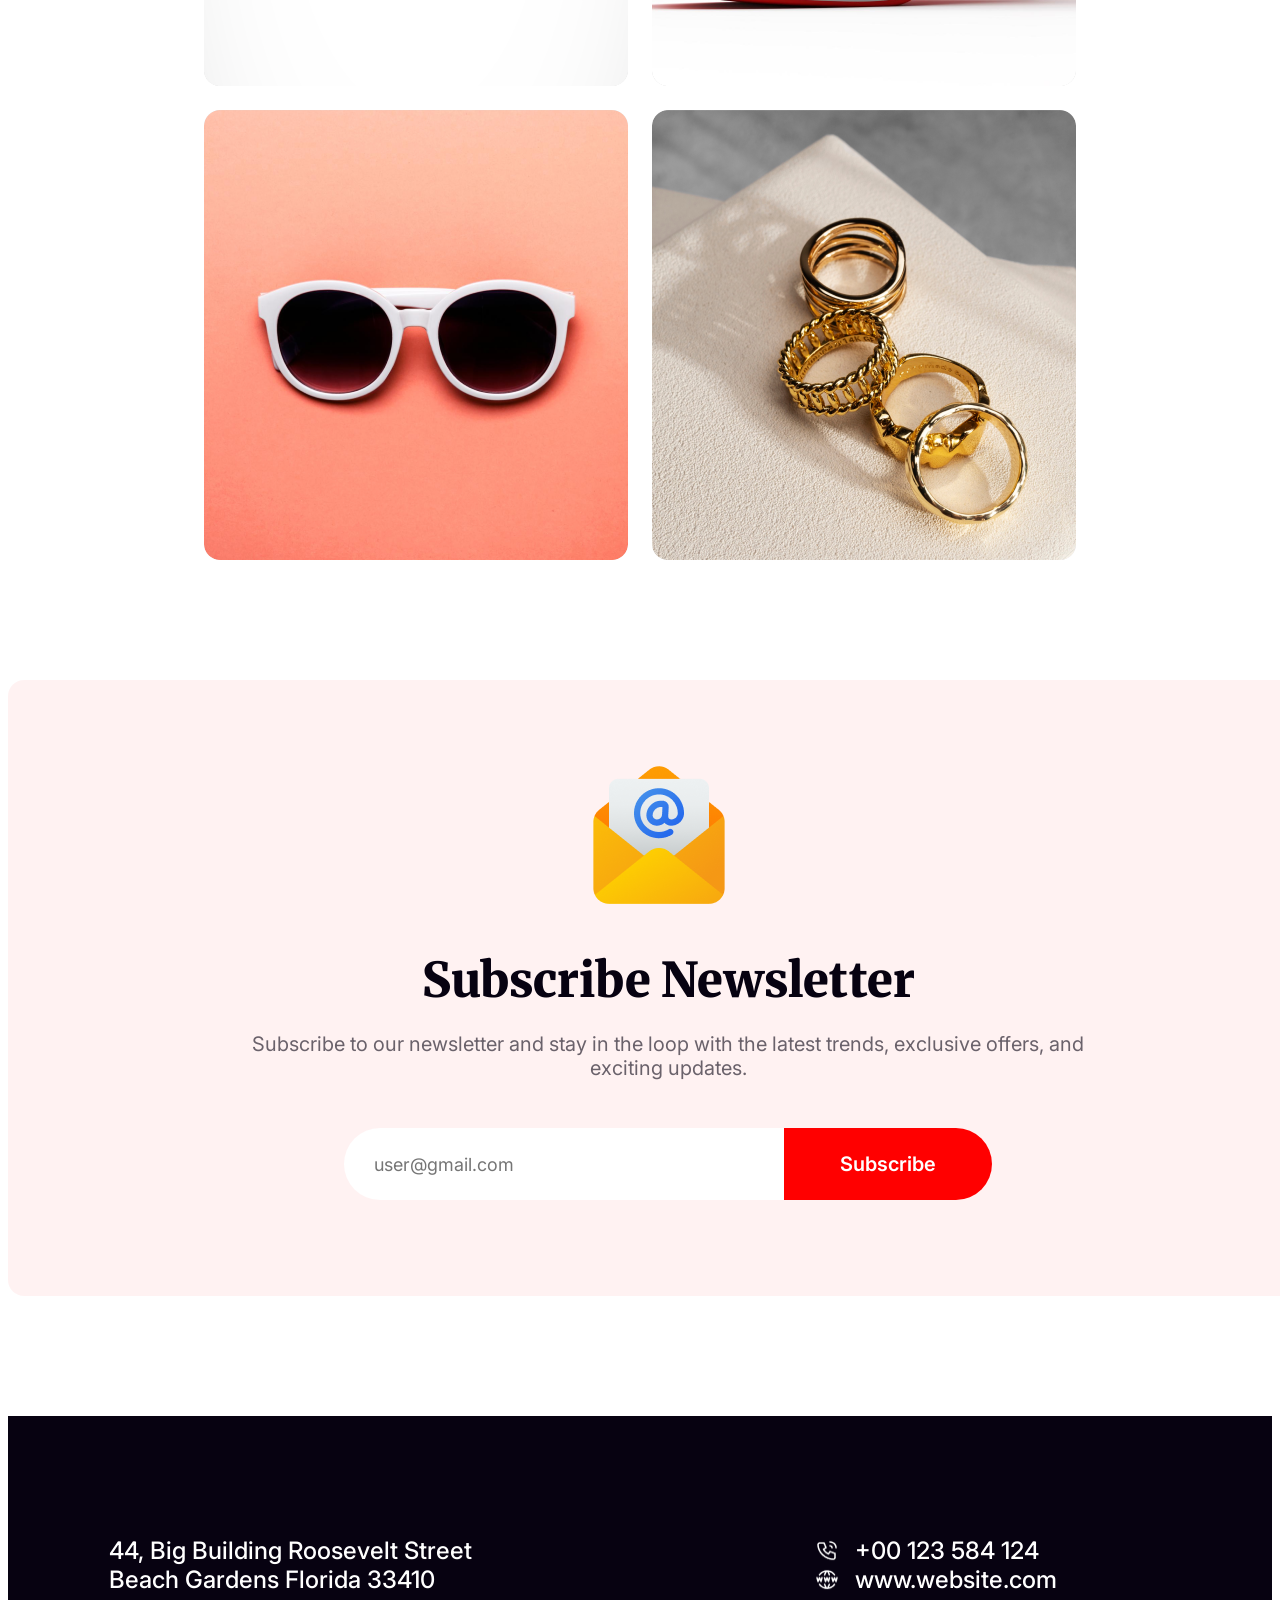
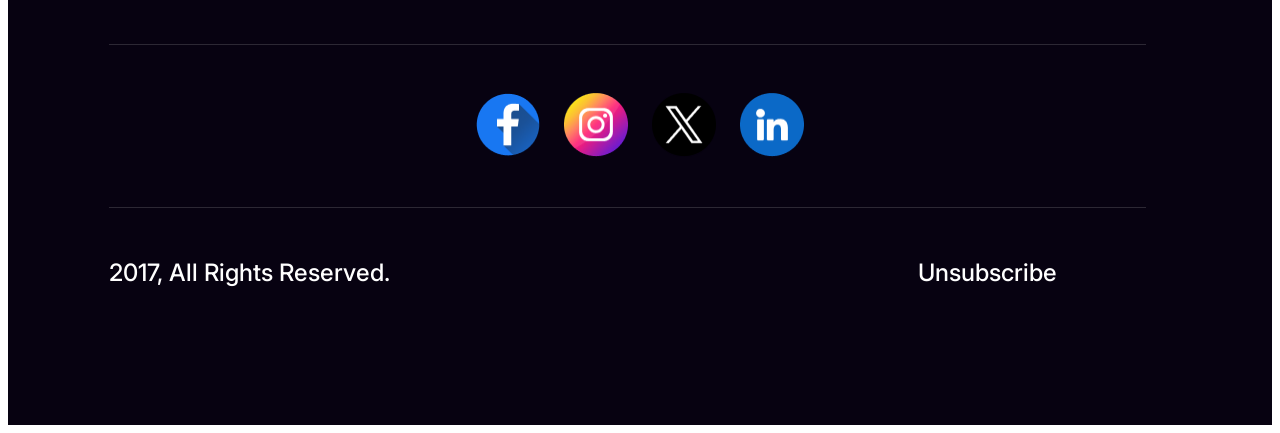
==== commit d8d94502: "offer section completed" ====
--- a/index.html
+++ b/index.html
@@ -42,34 +42,38 @@
                 </div>
             </div>
         </section>
+        <section class="offer">
+            <Div class="best-offer"><p id="best-offer-title">NEW BEST OFFER</p>
+            <h3>Coming Soon</h3>
+            <p id="best-offer-description">Dolor sit amet consectetur. Consequat eget consectetur maecenas sed molestie malesuada. Ipsum sed sodales risus ut pellentesque vel euismod. </p>
+        </Div>
+            <Div class="offer-img"><img src="./resources/Ellipse1.png" alt=""></Div>
+            <Div class="happy-new-year">
+                <h2 >2024</h2>
+                <p >Dolor sit amet consectetur. Consequat eget consectetur maecenas sed.</p>
+                <img src="./resources/Group96.png" alt="">
+            </Div>
+        </section>
         <section class="gift-section">
             <div id="gift-heading">
                 <p class="gift-sec-title">THE BEST GIFTS</p>
                 <h3>Our Awesome Portfolio</h3>
-                <p class="gift-sec-description">Dolor sit amet consectetur. Consequat eget consectetur maecenas sed
-                    molestie malesuada. Ipsum sed sodales risus ut pellentesque vel euismod. </p>
+                <p class="gift-sec-description">Discover the joy of giving with our curated selection of the best gifts that make every occasion extraordinary. From timeless classics to trendy delights, our handpicked collection ensures you'll find the perfect present for your loved ones. Elevate your gift-giving experience and create lasting memories with our exquisite range of thoughtfully chosen items.</p>
             </div>
             <div class="gift-img">
-                <div class="gift-img-1"></div>
-                <div class="gift-img-2"></div>
-                <div class="gift-img-3"></div>
-                <div class="gift-img-4"></div>
-                <div class="gift-img-5"></div>
-                <div class="gift-img-6"></div>
-                <!-- <img src="./resources/Rectangle3.png" alt="">
-                <img src="./resources/Rectangle4.png" alt="">
-                <img src="./resources/Rectangle5.png" alt="">
-                <img src="./resources/Rectangle6.png" alt="">
-                <img src="./resources/Rectangle7.png" alt="">
-                <img src="./resources/Rectangle8.png" alt=""> -->
+                <div class="gift-img-1"></div> <!--Image added in CSS file--> 
+                <div class="gift-img-2"></div> <!--Image added in CSS file-->
+                <div class="gift-img-3"></div> <!--Image added in CSS file-->
+                <div class="gift-img-4"></div> <!--Image added in CSS file-->
+                <div class="gift-img-5"></div> <!--Image added in CSS file-->
+                <div class="gift-img-6"></div> <!--Image added in CSS file-->
             </div>
         </section>
         <section class="subscribe">
             <div class="sub-icon"><img src="./resources/Group 61.png" alt=""></div>
             <div class="sub-container">
                 <h4>Subscribe Newsletter</h4>
-                <p>Dolor sit amet consectetur. Consequat eget consectetur maecenas sed molestie malesuada. Ipsum sed
-                    sodales risus ut pellentesque vel euismod.</p>
+                <p>Subscribe to our newsletter and stay in the loop with the latest trends, exclusive offers, and exciting updates.</p>
                 <form action="">
                     <input type="email" name="" id="input-tag" placeholder="user@gmail.com">
                     <button class="sub-button">Subscribe</button>
--- a/styles/styles.css
+++ b/styles/styles.css
@@ -186,12 +186,79 @@
     padding: 48px auto 110px;
 }
 
-/* gift section */
-#gift-heading { 
+/* Offer section */
+
+.offer {
     background: #FFF;
     width: 1300px;
     margin: 120px auto 0px;
-} 
+    display: flex;
+    align-items: center;
+}
+
+.best-offer #best-offer-title {
+    color: #F00;
+    font-family: Inter;
+    font-size: 24px;
+    font-weight: 500;
+    margin: 0px;
+}
+
+.best-offer h3 {
+    color: #070211;
+    font-family: Merriweather;
+    font-size: 48px;
+    font-weight: 900;
+    margin: 16px 0px 0px;
+}
+
+.best-offer #best-offer-description {
+    max-width: 393px;
+    color: rgba(7, 2, 17, 0.60);
+    font-family: Inter;
+    font-size: 20px;
+    font-weight: 400;
+    margin: 22px 0px 0px;
+}
+
+.offer-img {
+    width: 463px;
+    border-radius: 463px;
+    border: 15px solid #F00;
+    padding: 49px;
+    margin: 0px 118px 70px;
+}
+
+.happy-new-year h2 {
+    color: #F00;
+    font-family: Inter;
+    font-size: 48px;
+    font-weight: 700;
+    margin: 0px;
+}
+
+.happy-new-year p {
+    max-width: 276px;
+    color: rgba(7, 2, 17, 0.60);
+    font-family: Inter;
+    font-size: 20px;
+    font-weight: 400;
+    margin: 16px 0px 0px;
+}
+
+.happy-new-year img {
+    width: 140px;
+    height: 140px;
+    margin: 43px 0px 0px;
+}
+
+
+/* gift section */
+#gift-heading {
+    background: #FFF;
+    width: 1300px;
+    margin: 120px auto 0px;
+}
 
 .gift-sec-title {
     color: #F00;
@@ -218,42 +285,47 @@
     margin: 22px 0px 0px;
 }
 
-.gift-img .gift-img-1{
+.gift-img .gift-img-1 {
     width: 424px;
     height: 450px;
     border-radius: 16px;
     background: url("../resources/Rectangle3.png"), lightgray 0px -35.755px / 100% 142.115% no-repeat;
     transition: 0.5s;
 }
-.gift-img .gift-img-2{
+
+.gift-img .gift-img-2 {
     width: 424px;
     height: 450px;
     border-radius: 16px;
     background: url("../resources/Rectangle4.png"), lightgray 50% / cover no-repeat;
     transition: 0.2s;
 }
-.gift-img .gift-img-3{
+
+.gift-img .gift-img-3 {
     width: 424px;
     height: 450px;
     border-radius: 16px;
     background: url("../resources/Rectangle5.png"), lightgray 50% / cover no-repeat;
     transition: 0.2s;
 }
-.gift-img .gift-img-4{
+
+.gift-img .gift-img-4 {
     width: 424px;
     height: 450px;
     border-radius: 16px;
     background: url("../resources/Rectangle6.png"), lightgray -195.366px 0px / 156.077% 100% no-repeat;
     transition: 0.2s;
 }
-.gift-img .gift-img-5{
+
+.gift-img .gift-img-5 {
     width: 424px;
     height: 450px;
     border-radius: 16px;
     background: url("../resources/Rectangle7.png"), lightgray 50% / cover no-repeat;
     transition: 0.2s;
 }
-.gift-img .gift-img-6{
+
+.gift-img .gift-img-6 {
     width: 424px;
     height: 450px;
     border-radius: 16px;
@@ -264,18 +336,23 @@
 .gift-img-1:hover {
     opacity: 0.6;
 }
+
 .gift-img-2:hover {
     opacity: 0.6;
 }
+
 .gift-img-3:hover {
     opacity: 0.6;
 }
+
 .gift-img-4:hover {
     opacity: 0.6;
 }
+
 .gift-img-5:hover {
     opacity: 0.6;
 }
+
 .gift-img-6:hover {
     opacity: 0.6;
 }
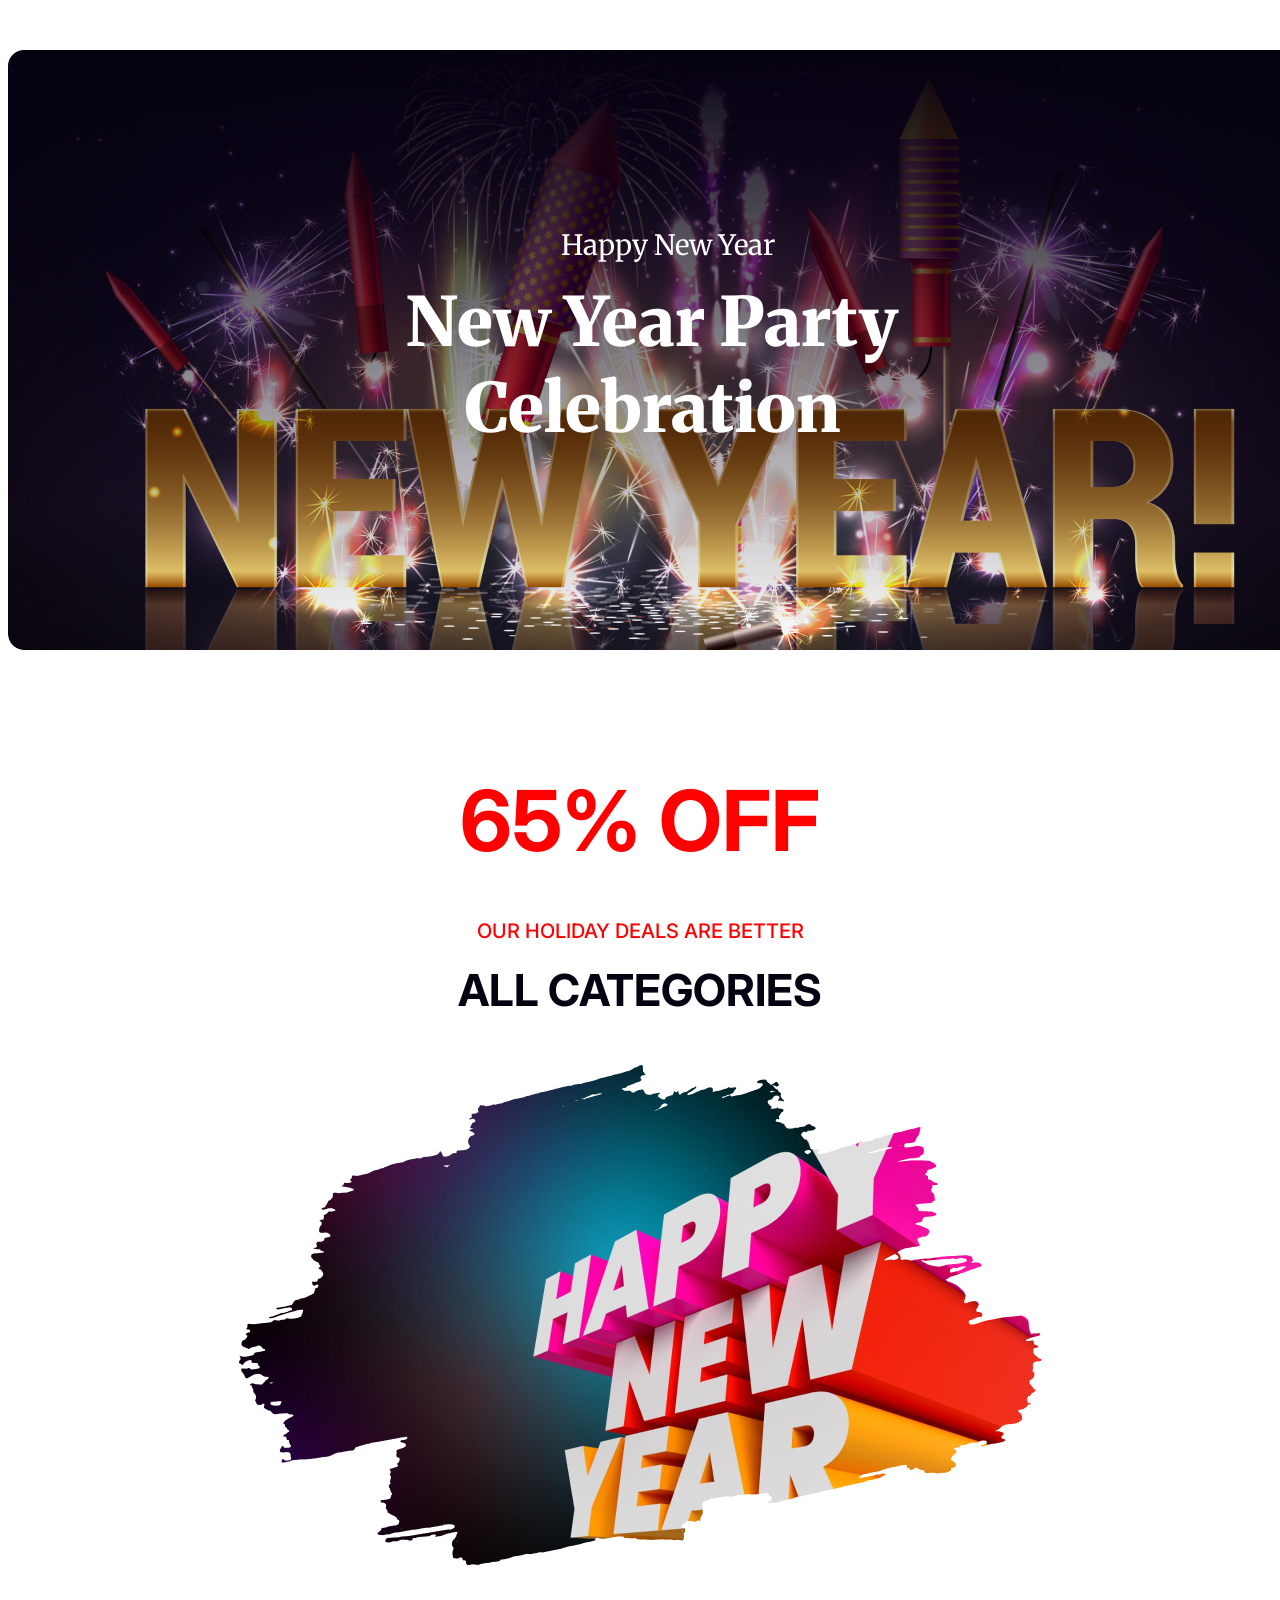
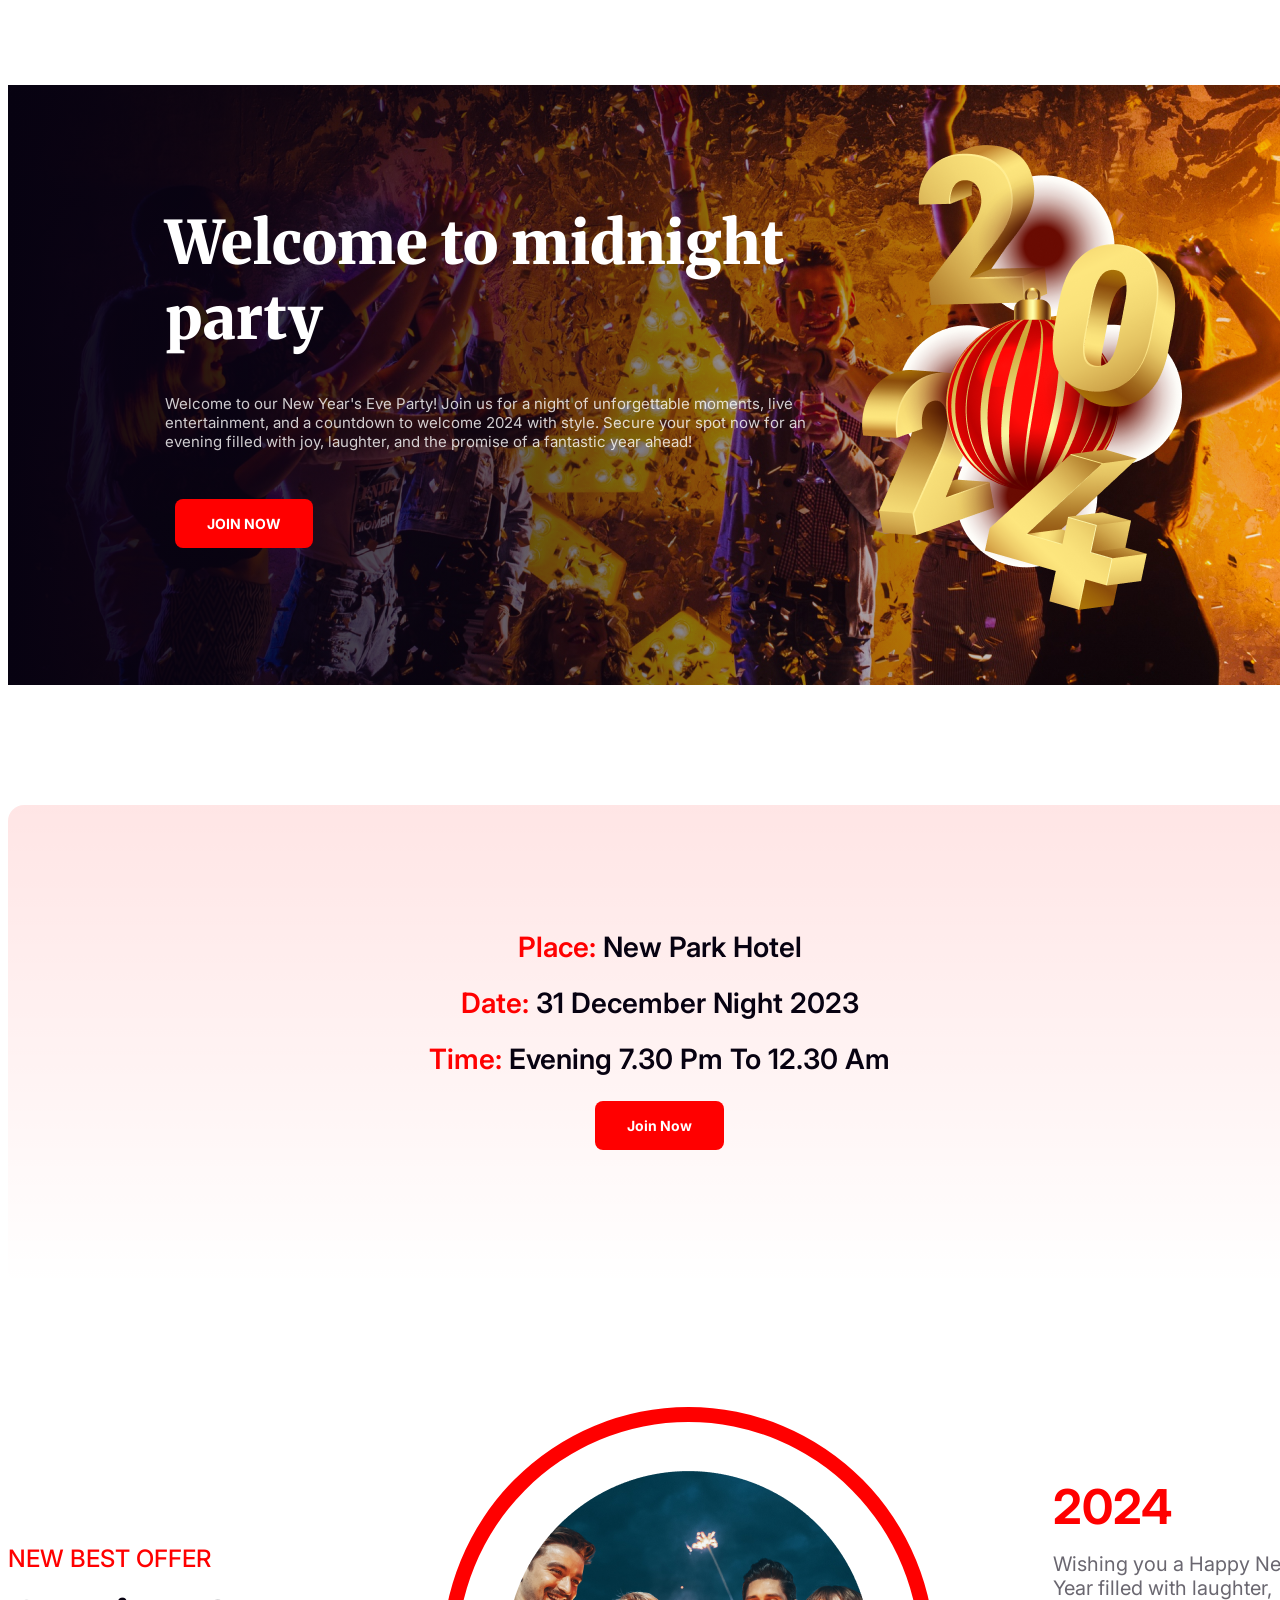
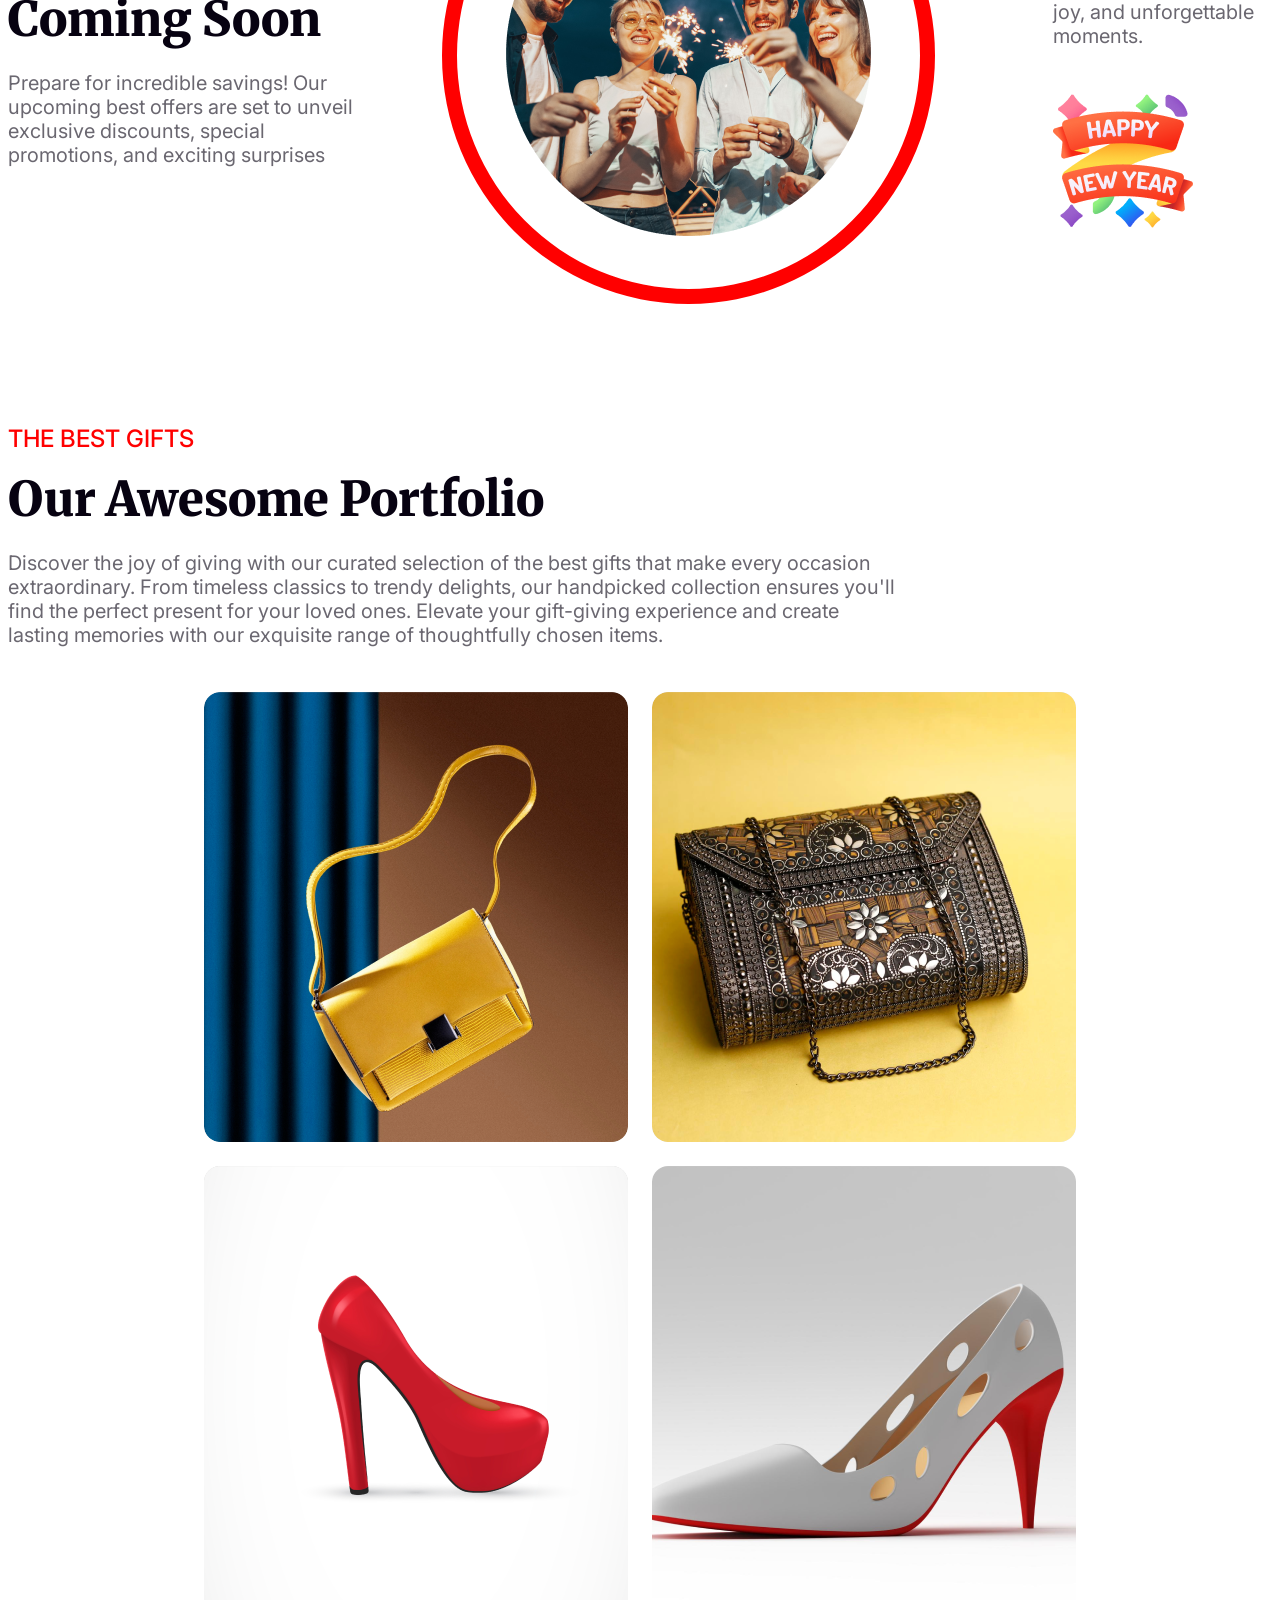
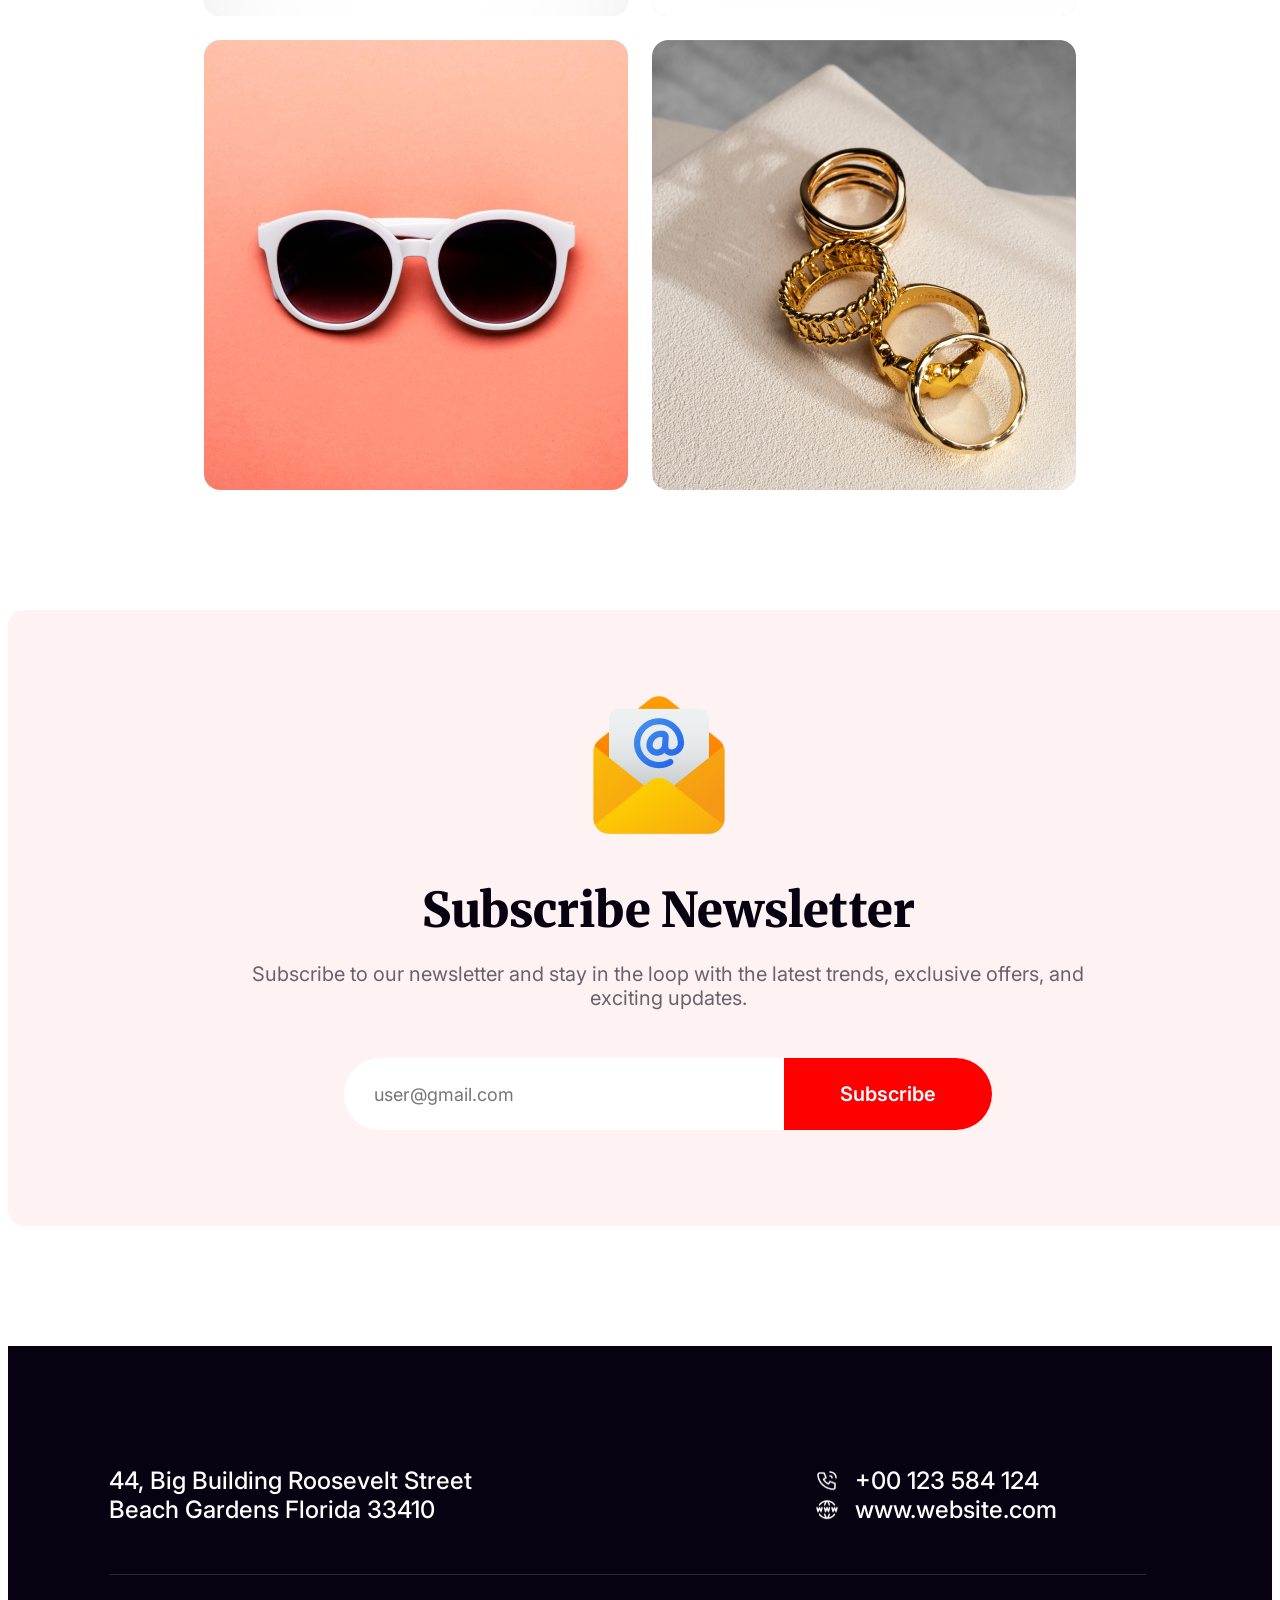
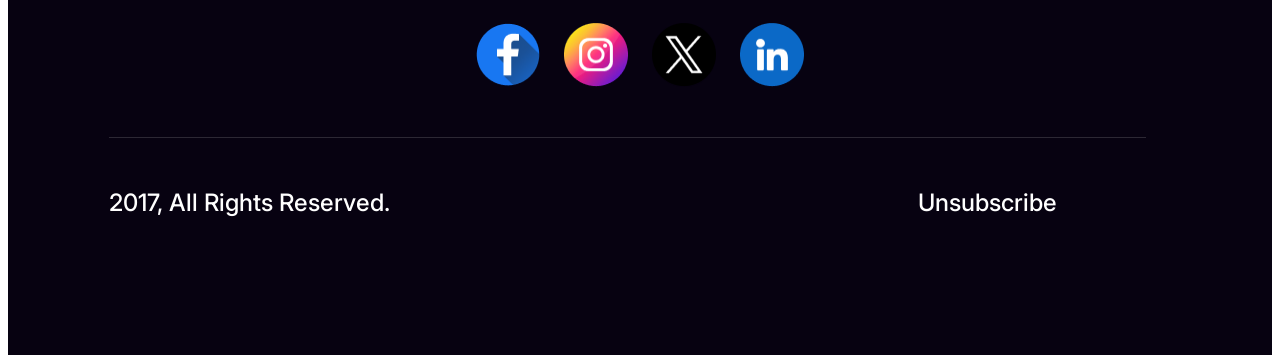
==== commit cc545ce4: "Merged" ====
--- a/index.html
+++ b/index.html
@@ -16,6 +16,7 @@
             <h2 id="banner-description">New Year Party Celebration</h2>
         </div>
     </header>
+
     <main>
         <section class="off">
             <h1 class="percent-off">65% OFF</h1>
@@ -23,6 +24,7 @@
             <p class="category">ALL CATEGORIES</p>
             <div class="new-year-photo"><img src="./resources/New Year Photo.png" alt=""></div>
         </section>
+
         <section class="welcome">
             <div>
                 <h2 class="welcome-title">Welcome to midnight party</h2>
@@ -33,6 +35,7 @@
             </div>
             <div id="welcome-image"><img id="year-2024" src="./resources/Group 70.png" alt=""></div>
         </section>
+
         <section class="event-details">
             <div class="info">
                 <p class="event-description"><span class="event-title">Place:</span> New Park Hotel</p>
@@ -42,26 +45,37 @@
                 </div>
             </div>
         </section>
+
         <section class="offer">
-            <Div class="best-offer"><p id="best-offer-title">NEW BEST OFFER</p>
-            <h3>Coming Soon</h3>
-            <p id="best-offer-description">Dolor sit amet consectetur. Consequat eget consectetur maecenas sed molestie malesuada. Ipsum sed sodales risus ut pellentesque vel euismod. </p>
-        </Div>
+            <Div class="best-offer">
+                <p id="best-offer-title">NEW BEST OFFER</p>
+                <h3>Coming Soon</h3>
+                <p id="best-offer-description">Prepare for incredible savings! Our upcoming best offers are set to
+                    unveil exclusive discounts, special promotions, and exciting surprises</p>
+            </Div>
             <Div class="offer-img"><img src="./resources/Ellipse1.png" alt=""></Div>
             <Div class="happy-new-year">
-                <h2 >2024</h2>
-                <p >Dolor sit amet consectetur. Consequat eget consectetur maecenas sed.</p>
+                <h2>2024</h2>
+                <p>Wishing you a Happy New Year filled with laughter, joy, and unforgettable moments.</p>
                 <img src="./resources/Group96.png" alt="">
             </Div>
         </section>
+
+        <section class="sale">
+
+        </section>
+        
         <section class="gift-section">
             <div id="gift-heading">
                 <p class="gift-sec-title">THE BEST GIFTS</p>
                 <h3>Our Awesome Portfolio</h3>
-                <p class="gift-sec-description">Discover the joy of giving with our curated selection of the best gifts that make every occasion extraordinary. From timeless classics to trendy delights, our handpicked collection ensures you'll find the perfect present for your loved ones. Elevate your gift-giving experience and create lasting memories with our exquisite range of thoughtfully chosen items.</p>
+                <p class="gift-sec-description">Discover the joy of giving with our curated selection of the best gifts
+                    that make every occasion extraordinary. From timeless classics to trendy delights, our handpicked
+                    collection ensures you'll find the perfect present for your loved ones. Elevate your gift-giving
+                    experience and create lasting memories with our exquisite range of thoughtfully chosen items.</p>
             </div>
             <div class="gift-img">
-                <div class="gift-img-1"></div> <!--Image added in CSS file--> 
+                <div class="gift-img-1"></div> <!--Image added in CSS file-->
                 <div class="gift-img-2"></div> <!--Image added in CSS file-->
                 <div class="gift-img-3"></div> <!--Image added in CSS file-->
                 <div class="gift-img-4"></div> <!--Image added in CSS file-->
@@ -69,11 +83,13 @@
                 <div class="gift-img-6"></div> <!--Image added in CSS file-->
             </div>
         </section>
+
         <section class="subscribe">
             <div class="sub-icon"><img src="./resources/Group 61.png" alt=""></div>
             <div class="sub-container">
                 <h4>Subscribe Newsletter</h4>
-                <p>Subscribe to our newsletter and stay in the loop with the latest trends, exclusive offers, and exciting updates.</p>
+                <p>Subscribe to our newsletter and stay in the loop with the latest trends, exclusive offers, and
+                    exciting updates.</p>
                 <form action="">
                     <input type="email" name="" id="input-tag" placeholder="user@gmail.com">
                     <button class="sub-button">Subscribe</button>
@@ -82,6 +98,7 @@
         </section>
 
     </main>
+
     <footer>
         <div class="contact-info">
             <div>
--- a/styles/styles.css
+++ b/styles/styles.css
@@ -24,6 +24,7 @@
 } */
 
 /* Banner section  */
+
 .banner {
     background: linear-gradient(#070211, rgba(7, 2, 17, 0.00)), url("../resources/Banner.png");
     background-position: center;
@@ -56,6 +57,7 @@
 }
 
 /* OFF section */
+
 .percent-off {
     color: #F00;
     text-align: center;
@@ -143,10 +145,11 @@
     color: rgb(12, 230, 85)
 } */
 
-
 .join {
     padding: 48px 0px 0px 20px;
 }
+
+/* Event Details section  */
 
 .event-details {
     width: 1320px;
@@ -222,11 +225,10 @@
 }
 
 .offer-img {
-    width: 463px;
-    border-radius: 463px;
+    border-radius: 100%;
     border: 15px solid #F00;
     padding: 49px;
-    margin: 0px 118px 70px;
+    margin: 0px 118px 0px 70px;
 }
 
 .happy-new-year h2 {
@@ -252,8 +254,10 @@
     margin: 43px 0px 0px;
 }
 
-
-/* gift section */
+/* Sale section */
+
+
+/* Gift section */
 #gift-heading {
     background: #FFF;
     width: 1300px;
@@ -365,7 +369,8 @@
     justify-content: center;
 }
 
-/* subscribe section */
+/* Subscribe section */
+
 .subscribe {
     width: 1320px;
     height: 616px;
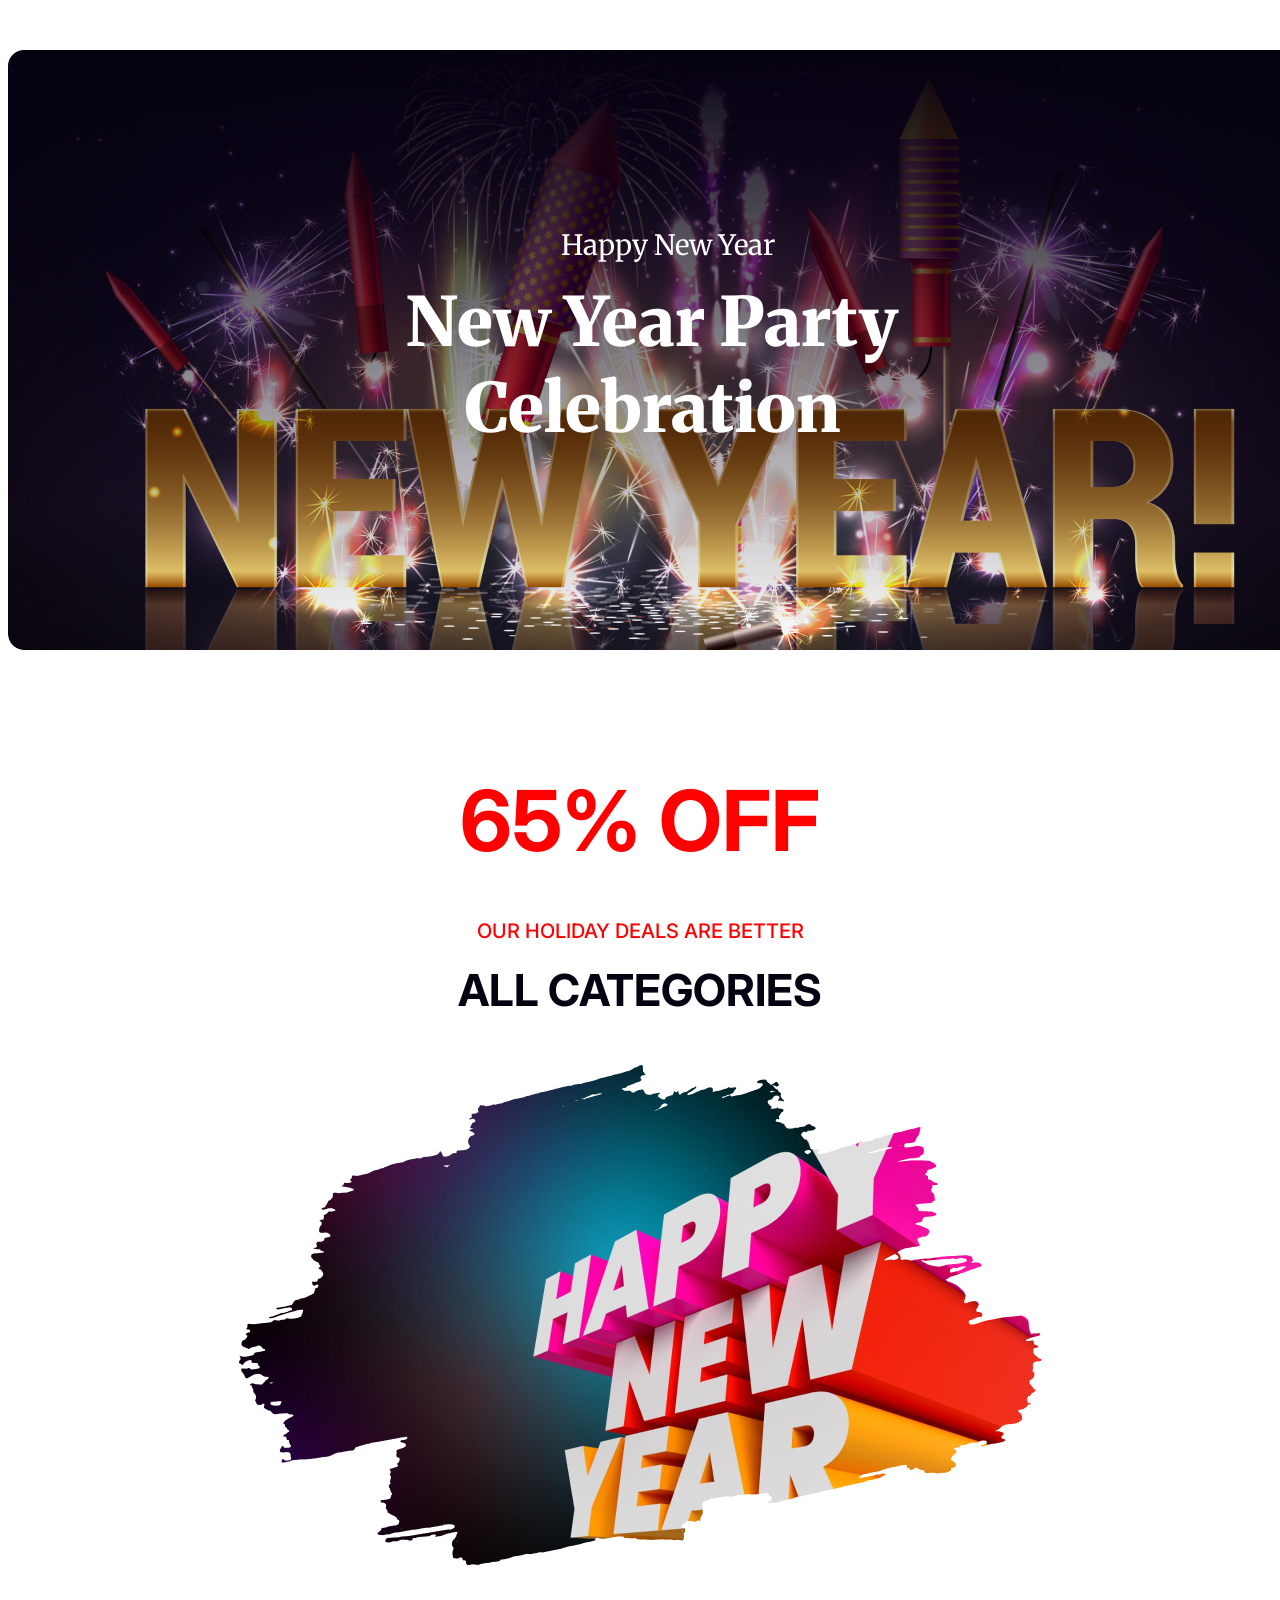
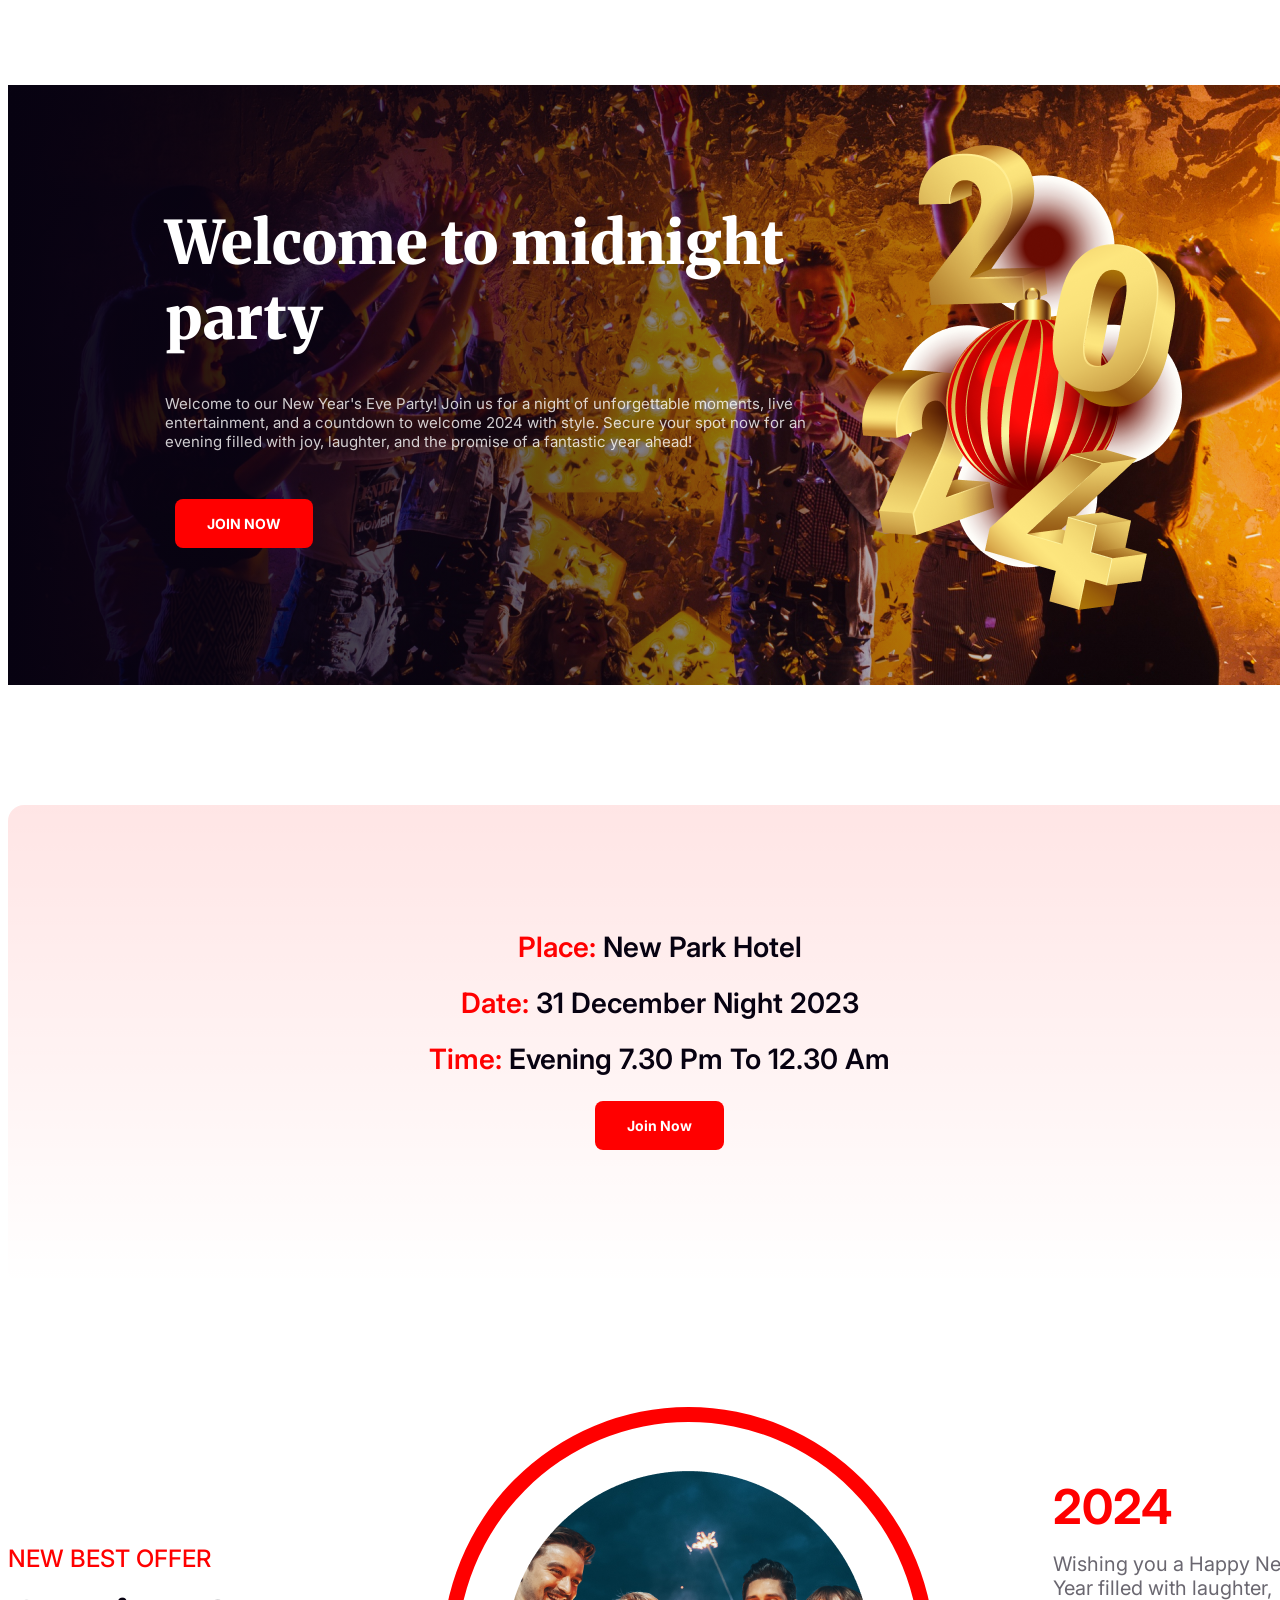
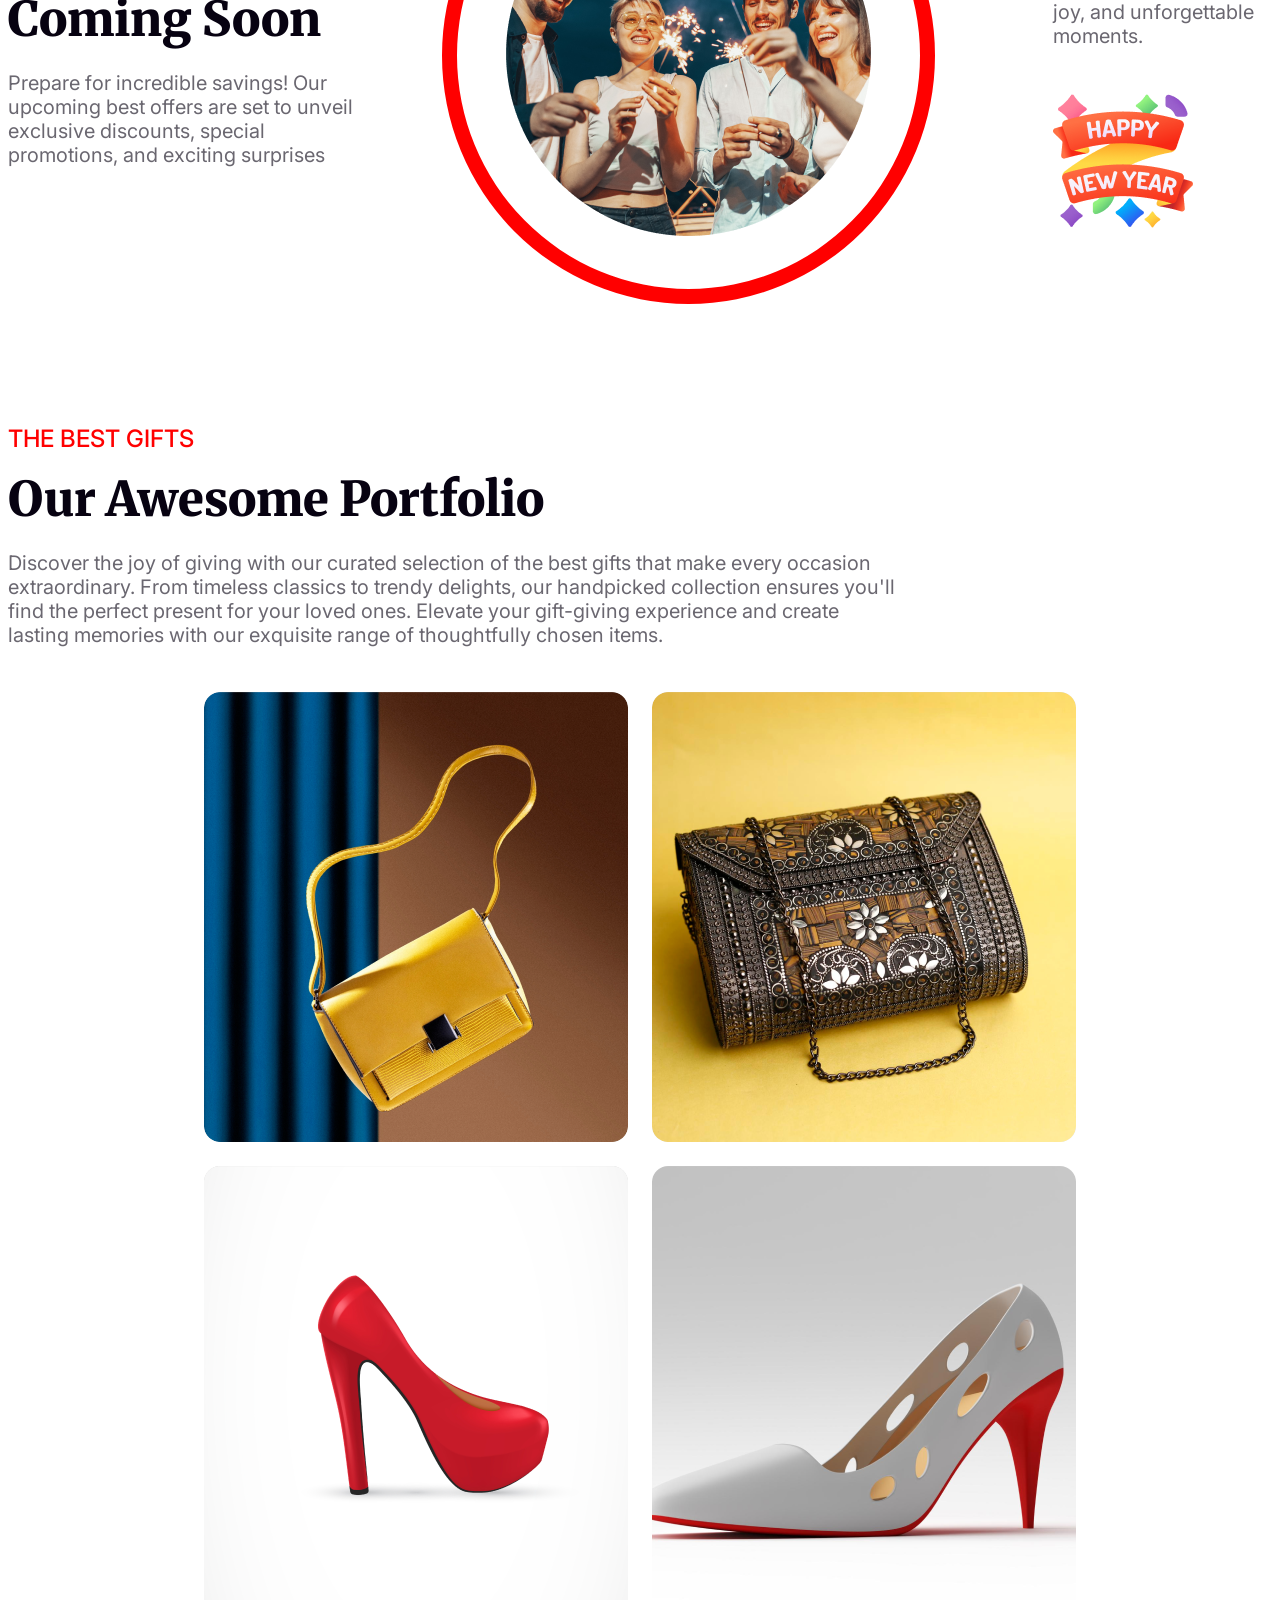
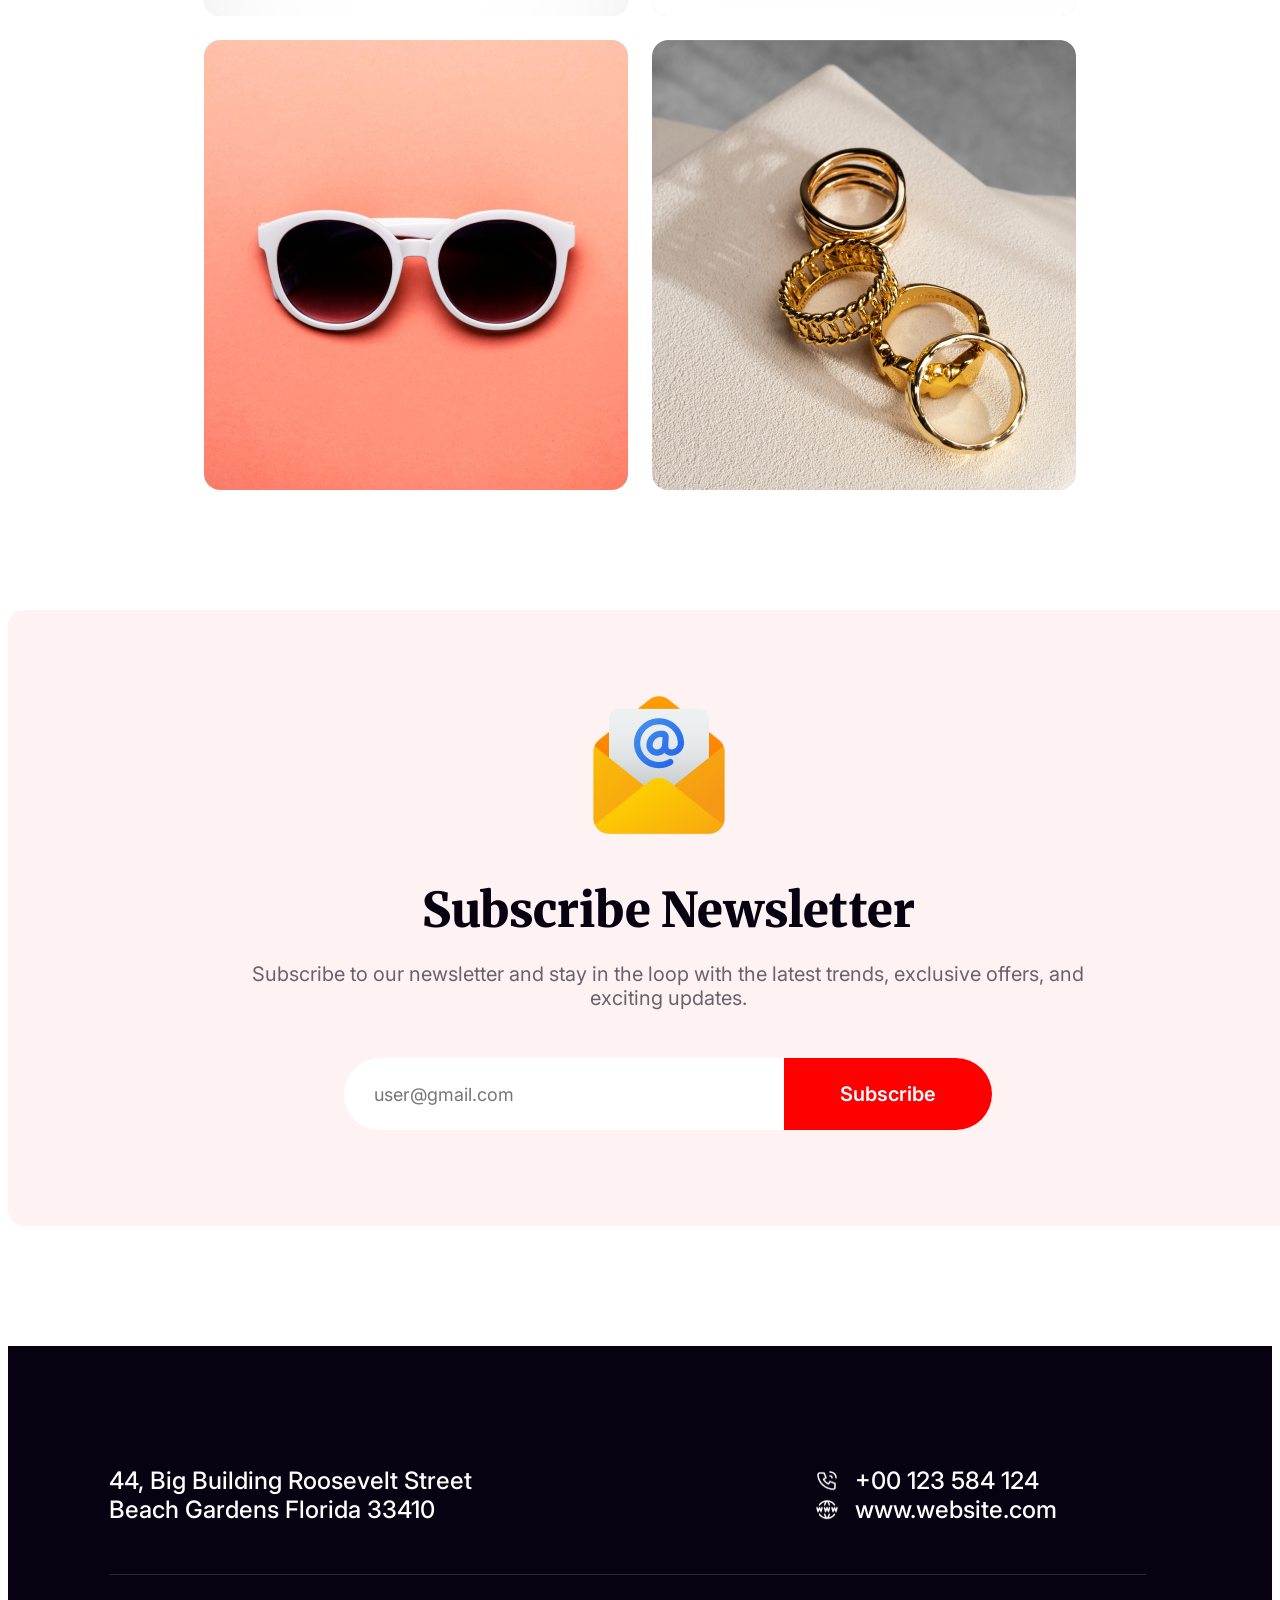
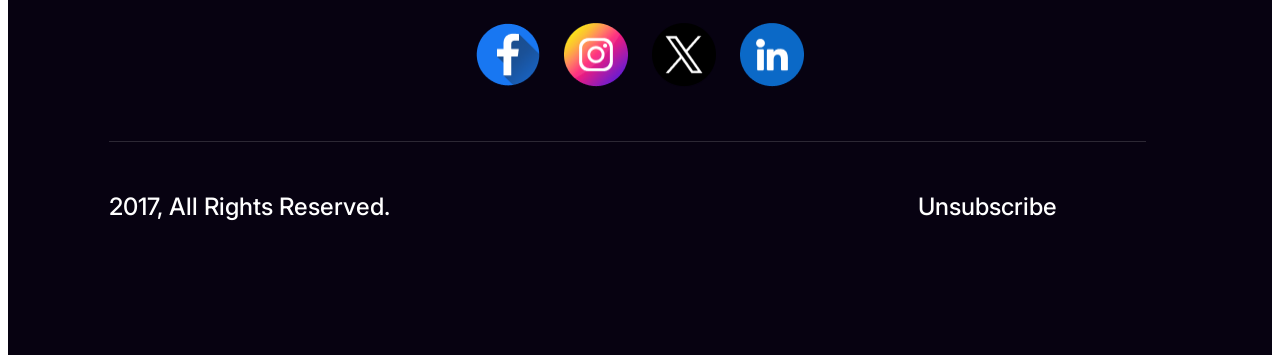
==== commit ad820f82: "Footer link updated" ====
--- a/index.html
+++ b/index.html
@@ -64,7 +64,7 @@
         <section class="sale">
 
         </section>
-        
+
         <section class="gift-section">
             <div id="gift-heading">
                 <p class="gift-sec-title">THE BEST GIFTS</p>
@@ -118,10 +118,10 @@
         </div>
         <hr>
         <div class="social-links">
-            <img src="./resources/Facebook.png" alt="">
-            <img src="./resources/Instagram.png" alt="">
-            <img src="./resources/Twitter.png" alt="">
-            <img src="./resources/Linkedin.png" alt="">
+            <a href=""><img src="./resources/Facebook.png" alt=""></a>
+            <a href=""><img src="./resources/Instagram.png" alt=""></a>
+            <a href=""><img src="./resources/Twitter.png" alt=""></a>
+            <a href=""><img src="./resources/Linkedin.png" alt=""></a>
         </div>
         <hr>
         <div class="copyright">
--- a/styles/styles.css
+++ b/styles/styles.css
@@ -16,12 +16,8 @@
     border: none;
     background: #F00;
     padding: 16px 32px;
-}
-
-/* 
-.join-button:hover {
-
-} */
+    cursor: pointer;
+}
 
 /* Banner section  */
 
@@ -131,20 +127,6 @@
     margin-bottom: 0px;
 }
 
-/* .join-button {
-    color: #FFF;
-    text-align: center;
-    font-family: Inter;
-    font-size: 14px;
-    font-weight: 700;
-    background: none;
-    border: none;
-}
-
-.join-button:hover {
-    color: rgb(12, 230, 85)
-} */
-
 .join {
     padding: 48px 0px 0px 20px;
 }
@@ -456,15 +438,13 @@
     margin: 0;
 }
 
-.number,
-.website {
+.number, .website{
     display: flex;
     align-items: center;
     gap: 16px;
 }
 
-.number img,
-.website img {
+.number img,.website img {
     width: 24px;
     height: 24px;
 }
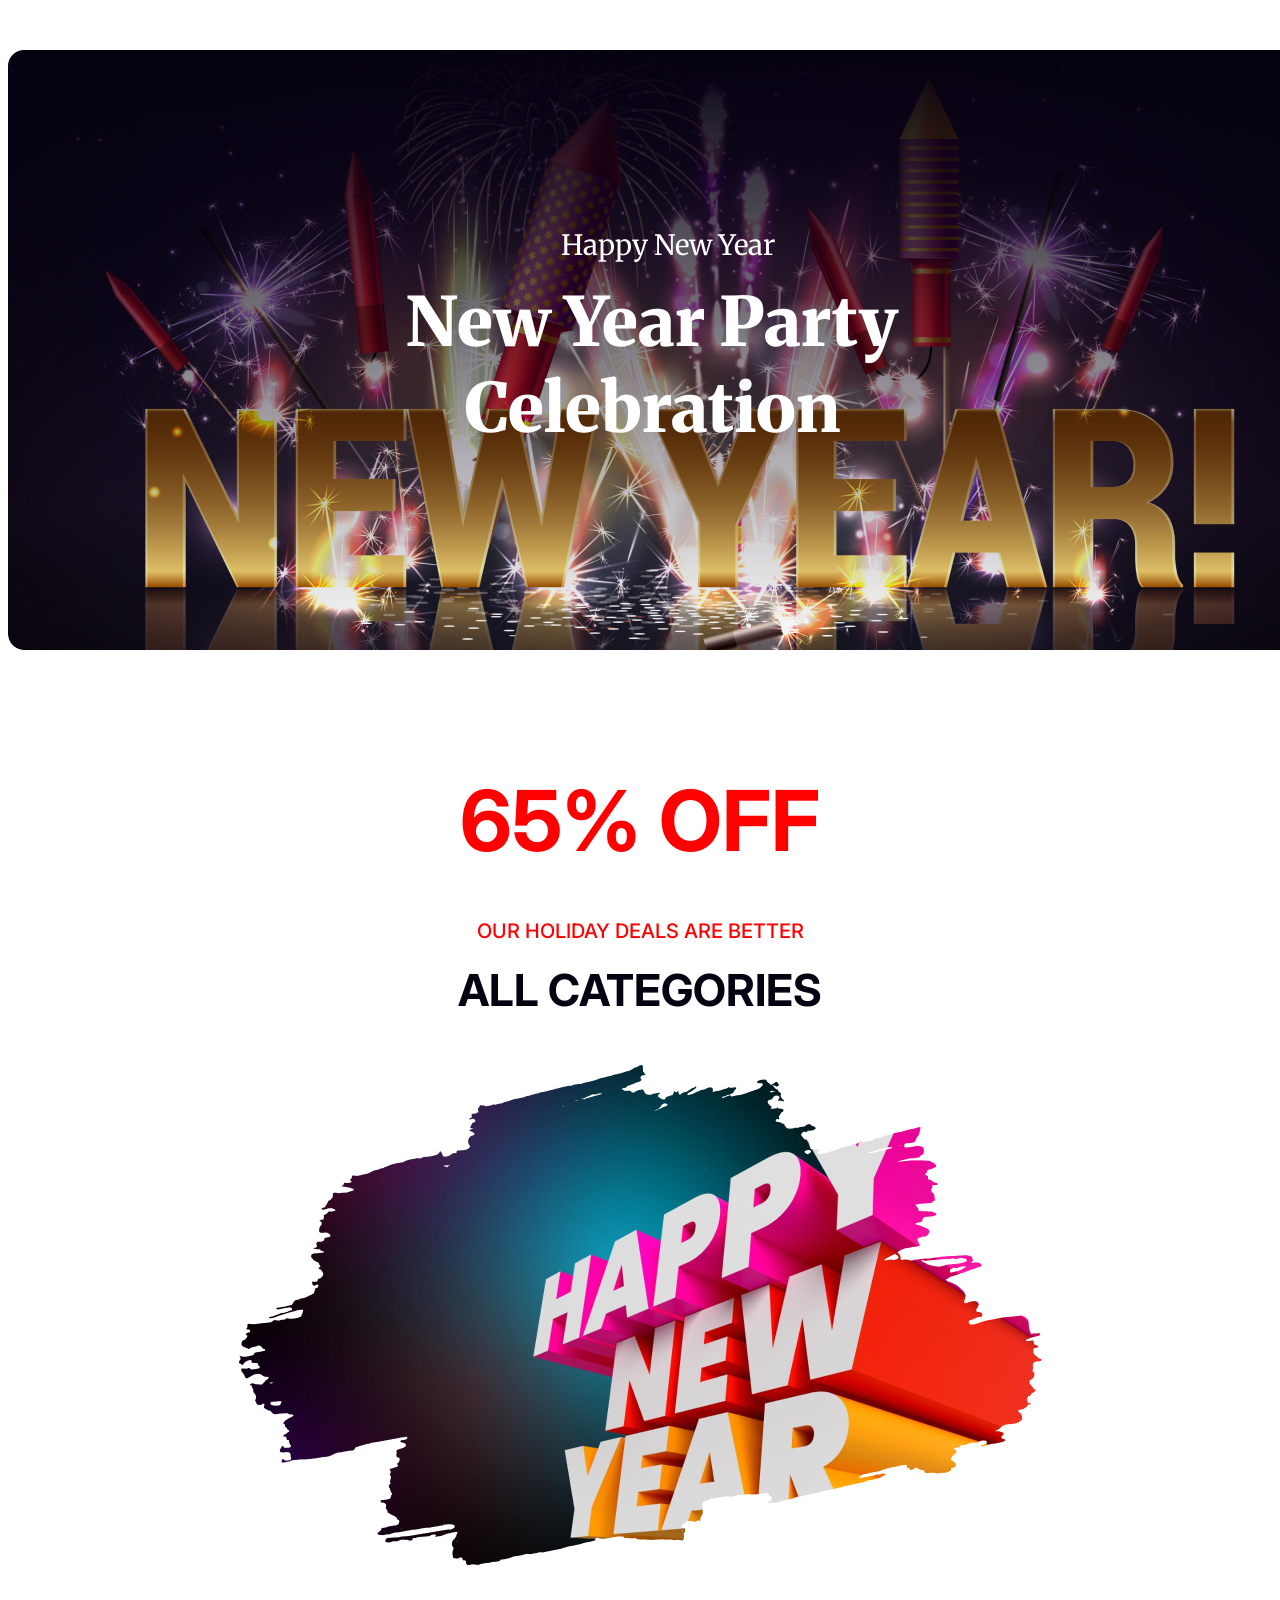
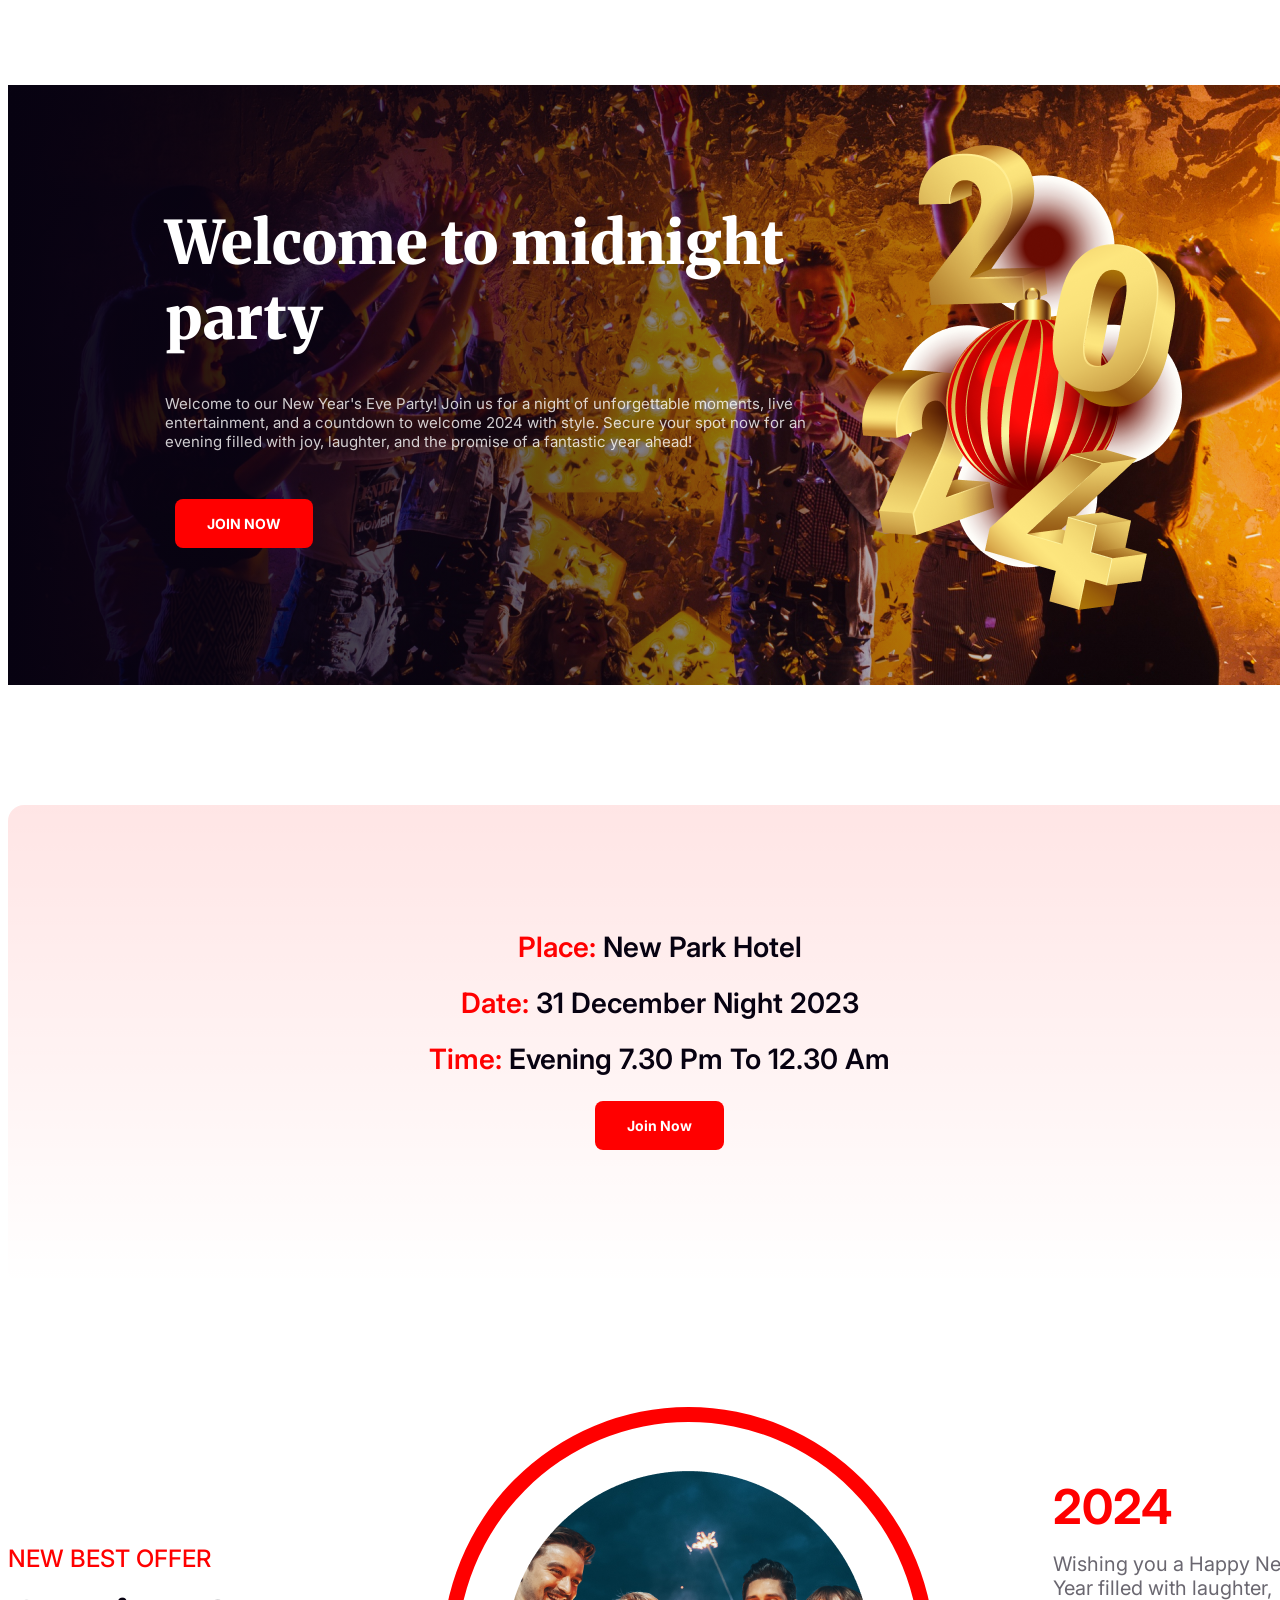
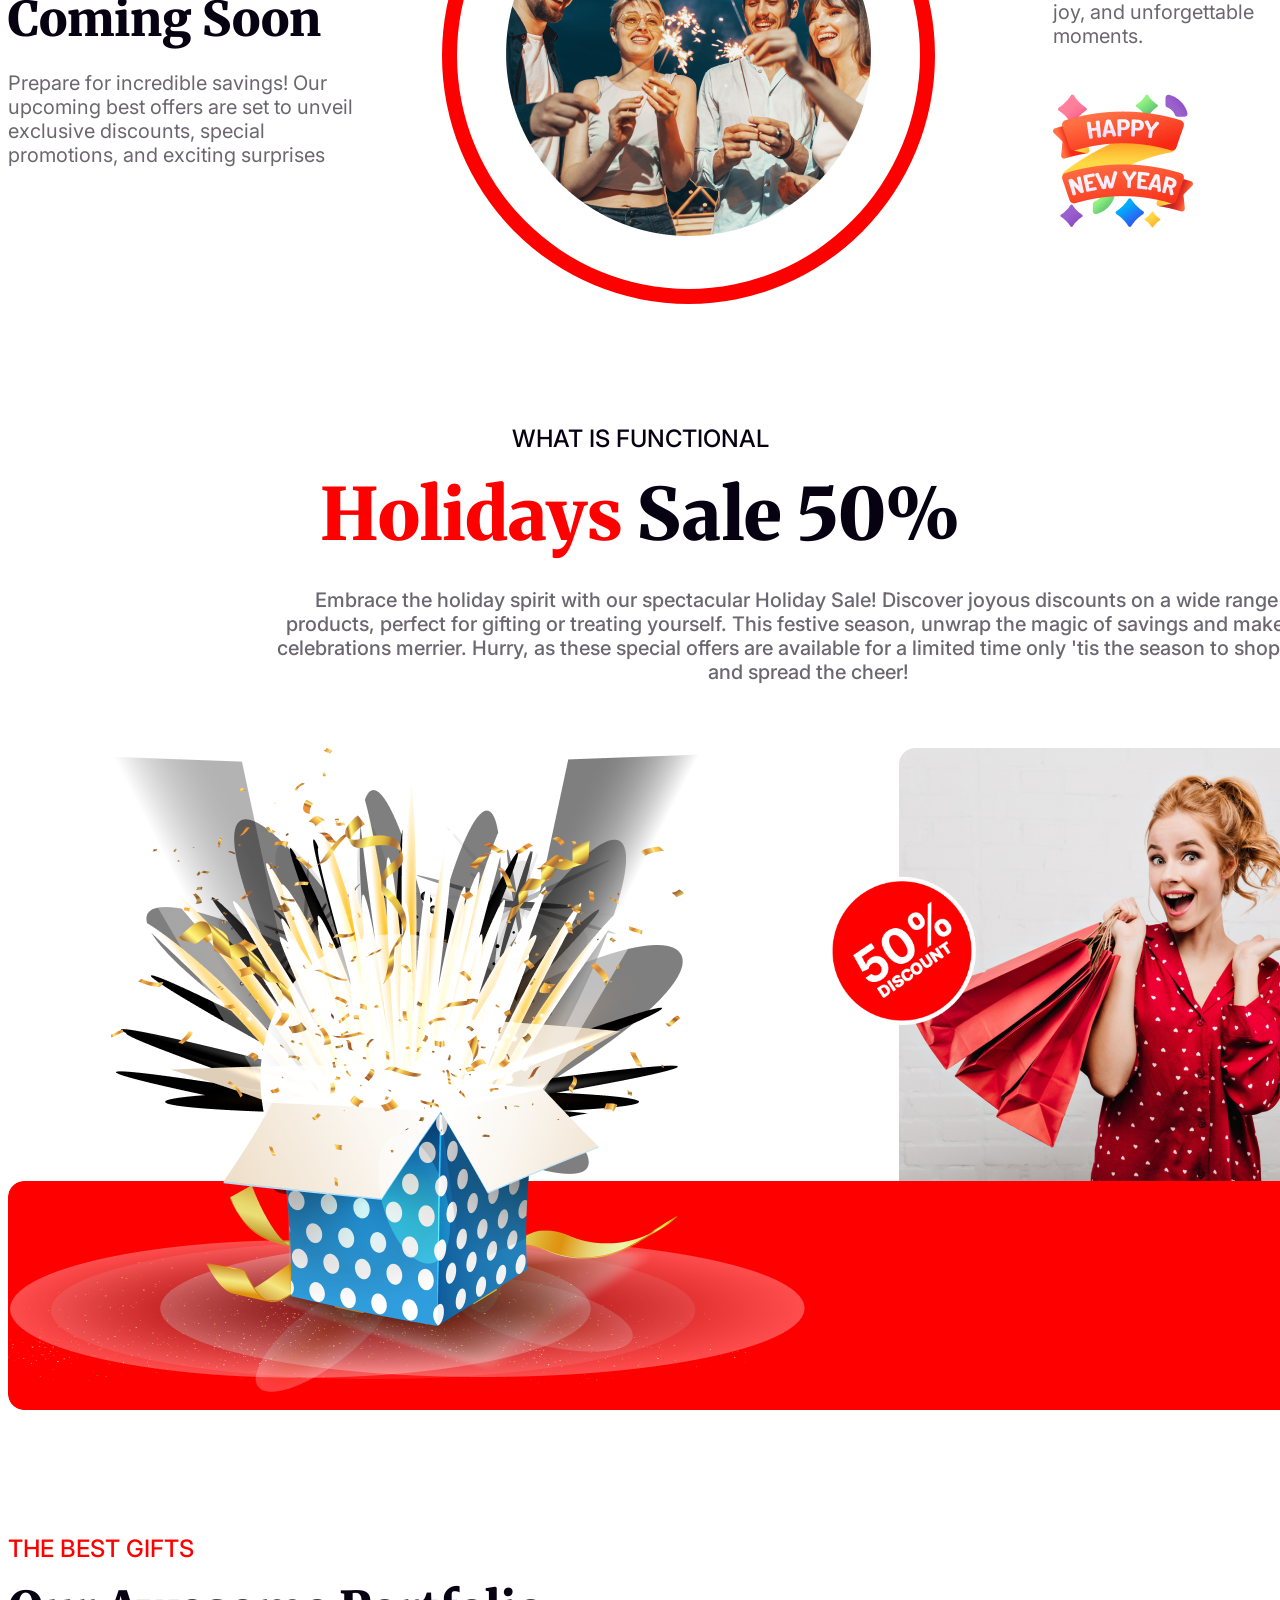
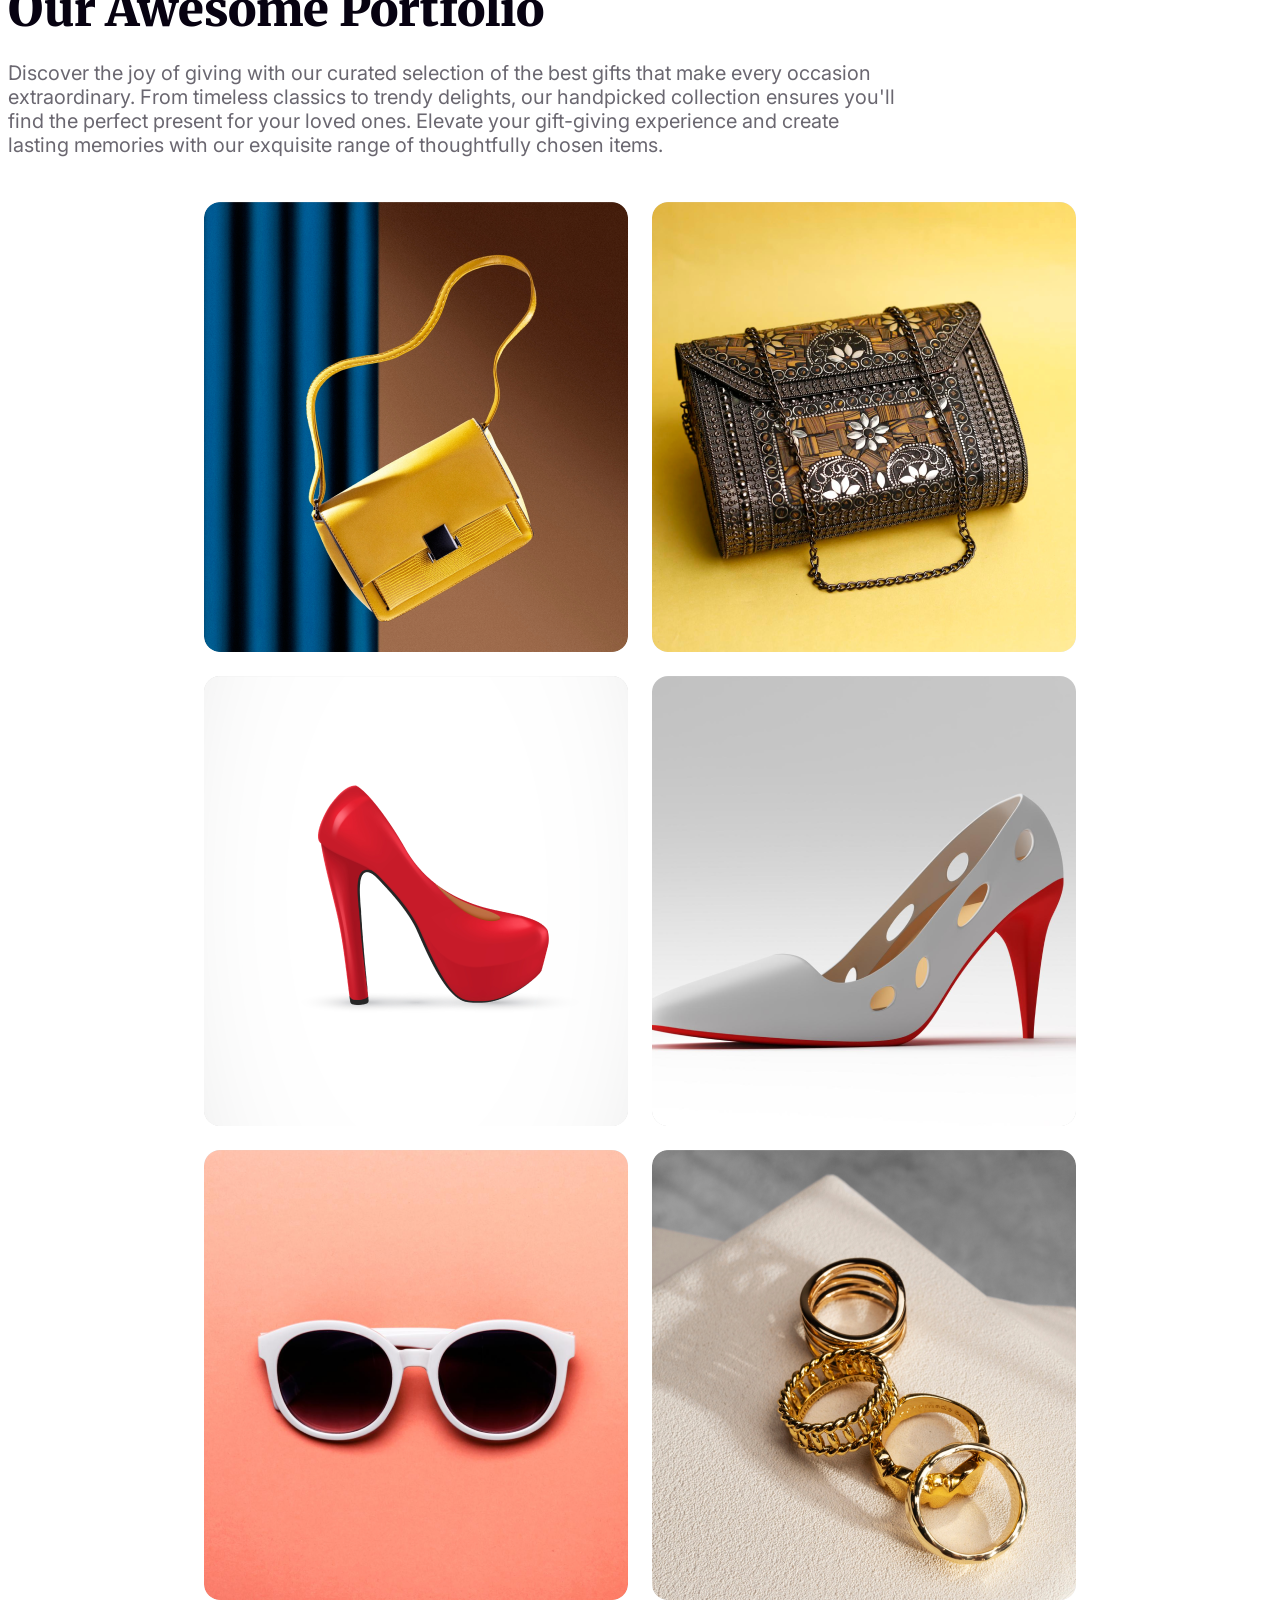
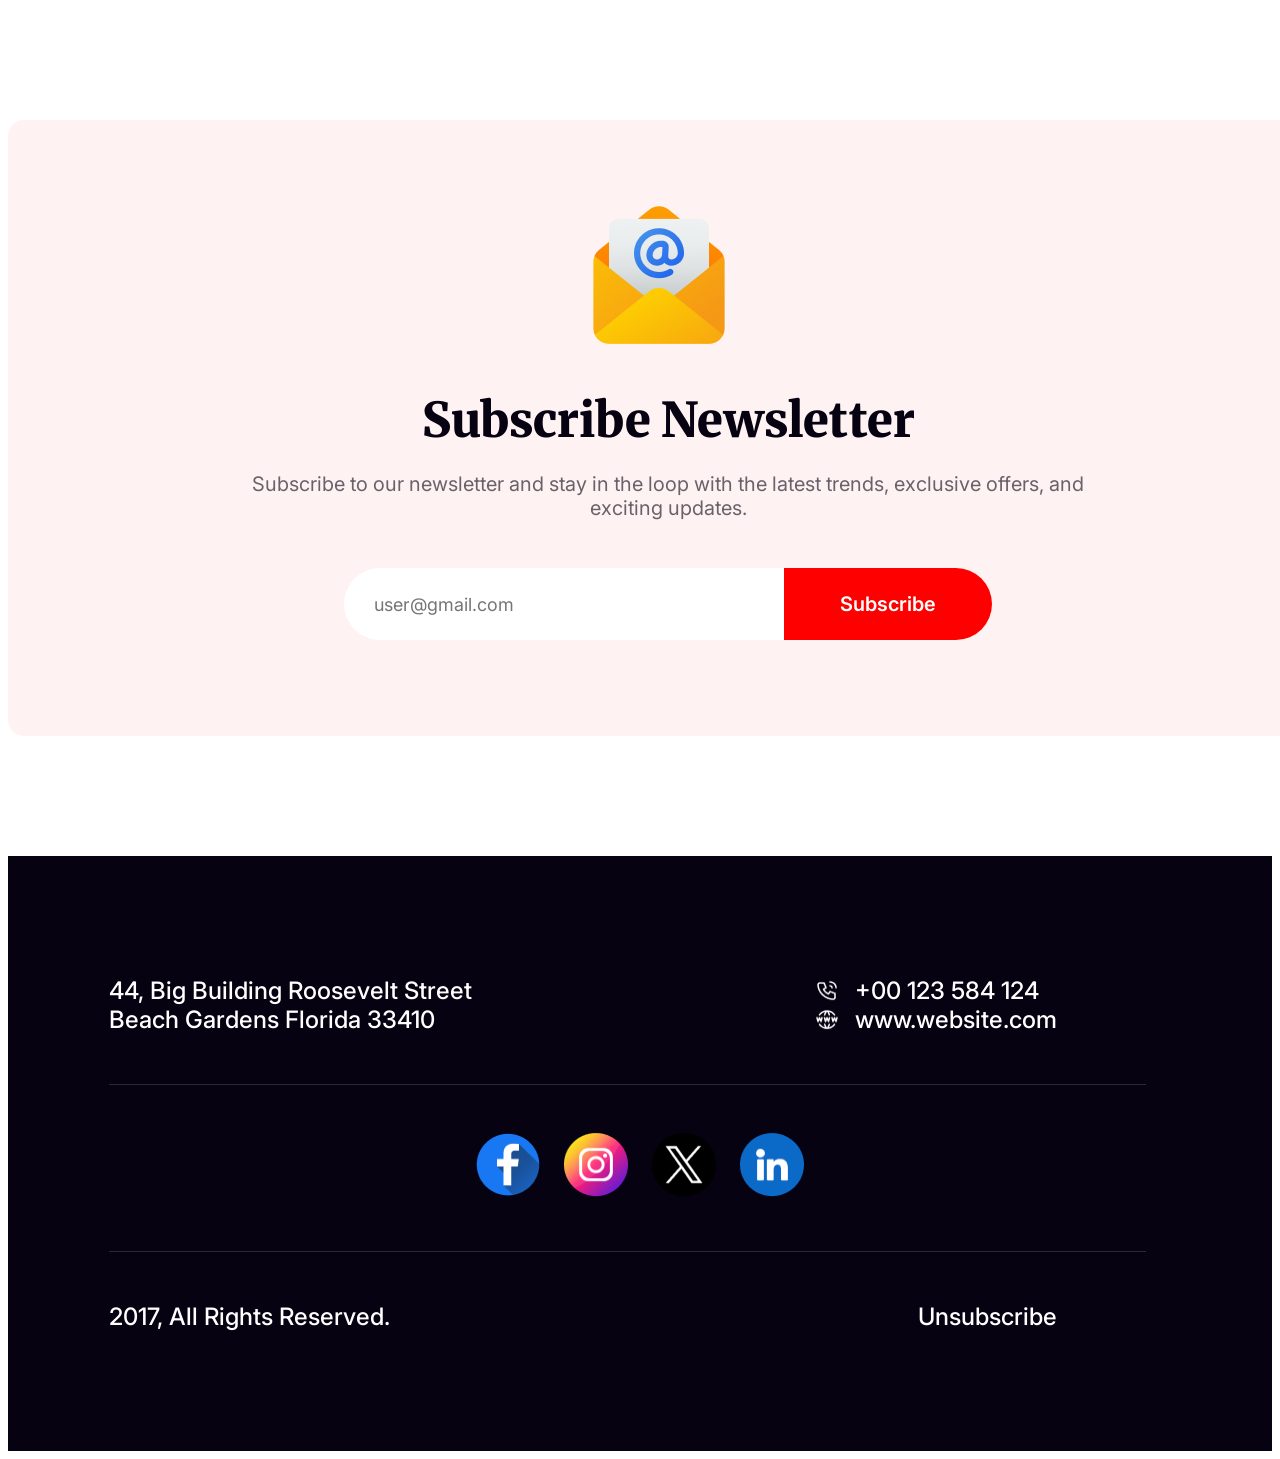
==== commit 372a1482: "All parts Completed" ====
--- a/index.html
+++ b/index.html
@@ -62,7 +62,27 @@
         </section>
 
         <section class="sale">
-
+            <div id="sale-info">
+                <p id="sale-title">WHAT IS FUNCTIONAL</p>
+                <h2 id="sale-heading"><span>Holidays</span> Sale 50%</h2>
+                <p id="sale-description">Embrace the holiday spirit with our spectacular Holiday Sale! Discover
+                    joyous
+                    discounts on a wide range of products, perfect for gifting or treating yourself. This festive
+                    season, unwrap the magic of savings and make your celebrations merrier. Hurry, as these special
+                    offers are available for a limited time only 'tis the season to shop, save, and spread the
+                    cheer!
+                </p>
+            </div>
+            <div class="sale-img">
+                <div>
+                    <img id="sale-img-1" src="./resources/Group75.png" alt="">
+                    <img id="red-img" src="./resources/Rectangle2.png" alt="">
+                </div>
+                <div class="sale-img-right-side">
+                    <img id="sale-img-2" src="./resources/Group44.png" alt="">
+                    <img id="sale-img-3" src="./resources/Rectangle1.png" alt="">
+                </div>
+            </div>
         </section>
 
         <section class="gift-section">
--- a/styles/styles.css
+++ b/styles/styles.css
@@ -236,10 +236,87 @@
     margin: 43px 0px 0px;
 }
 
+
 /* Sale section */
 
+#sale-info #sale-title {
+    color: #070211;
+    font-family: Inter;
+    text-align: center;
+    font-size: 24px;
+    font-style: normal;
+    font-weight: 500;
+    margin: 120px 0px 0px;
+}
+
+#sale-info #sale-heading {
+    color: #070211;
+    font-family: Merriweather;
+    text-align: center;
+    font-size: 72px;
+    font-weight: 900;
+    margin: 16px 0px 0px;
+}
+
+#sale-info #sale-heading span {
+    color: #F00;
+    font-family: Merriweather;
+    text-align: center;
+    font-size: 72px;
+    font-weight: 900;
+}
+
+#sale-info #sale-description {
+    color: rgba(7, 2, 17, 0.60);
+    text-align: center;
+    font-family: Inter;
+    font-size: 20px;
+    font-weight: 500;
+    width: 1068px;
+    margin: 28px 266px 64px;
+}
+
+.sale-img {
+    background: #FFF;
+    width: 1320px;
+    margin: 0px auto 0px;
+    display: flex;
+    justify-content: space-between;
+    position: relative;
+}
+
+#sale-img-1{
+    position: absolute;
+}
+#red-img {
+    width: 1320px;
+    height: 229px;
+    border-radius: 16px 0px 16px 16px;
+    margin-top: 433px;
+}
+
+.sale-img-right-side {
+    display: flex;
+    position: absolute;
+    left: 891px;
+}
+
+#sale-img-3 {
+    width: 429px;
+    height: 433px;
+    border-radius: 16px 16px 0px 0px;
+}
+
+#sale-img-2 {
+    width: 206px;
+    height: 206px;
+    position: absolute;
+    top: 100px;
+    left: -100px;
+}
 
 /* Gift section */
+
 #gift-heading {
     background: #FFF;
     width: 1300px;
@@ -424,8 +501,6 @@
 
 /* Footer Part */
 footer {
-    width: 100%;
-    height: 609px;
     background: #070211;
     margin-top: 120px
 }
@@ -438,13 +513,15 @@
     margin: 0;
 }
 
-.number, .website{
+.number,
+.website {
     display: flex;
     align-items: center;
     gap: 16px;
 }
 
-.number img,.website img {
+.number img,
+.website img {
     width: 24px;
     height: 24px;
 }
